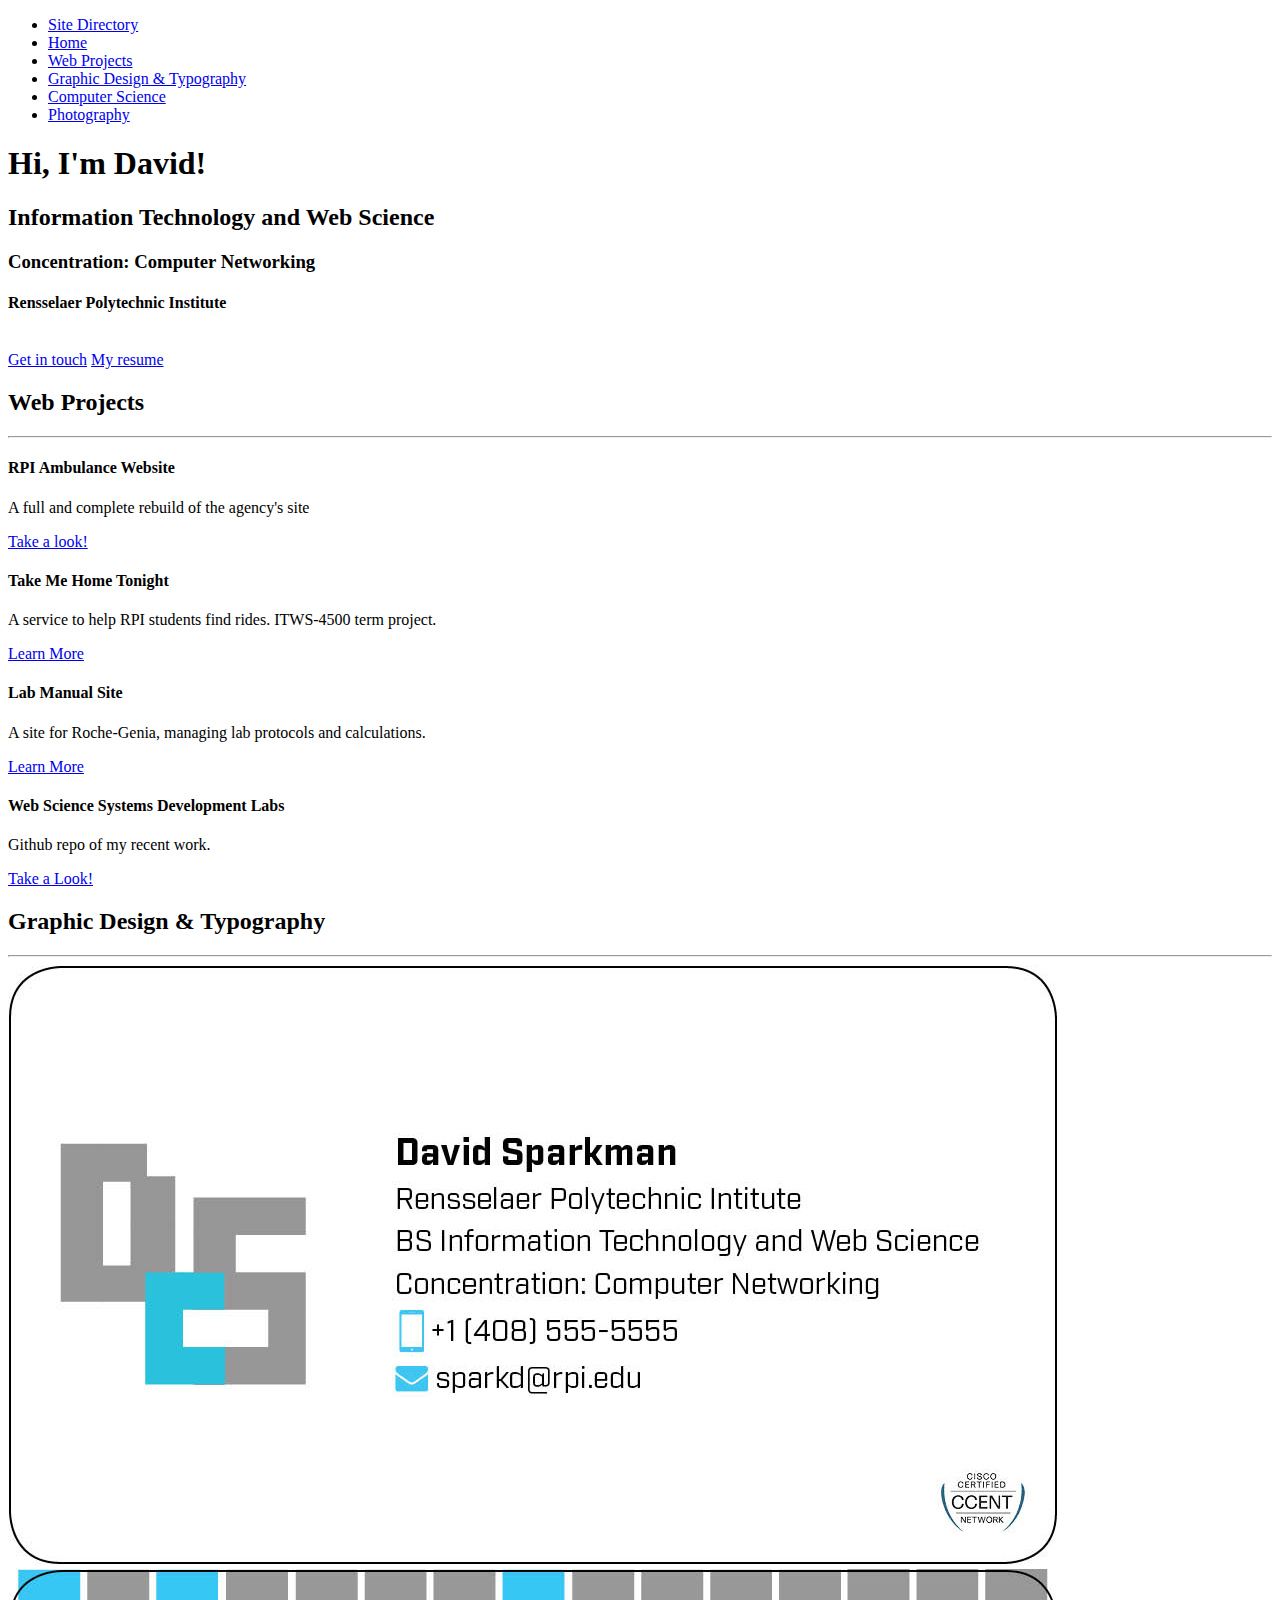
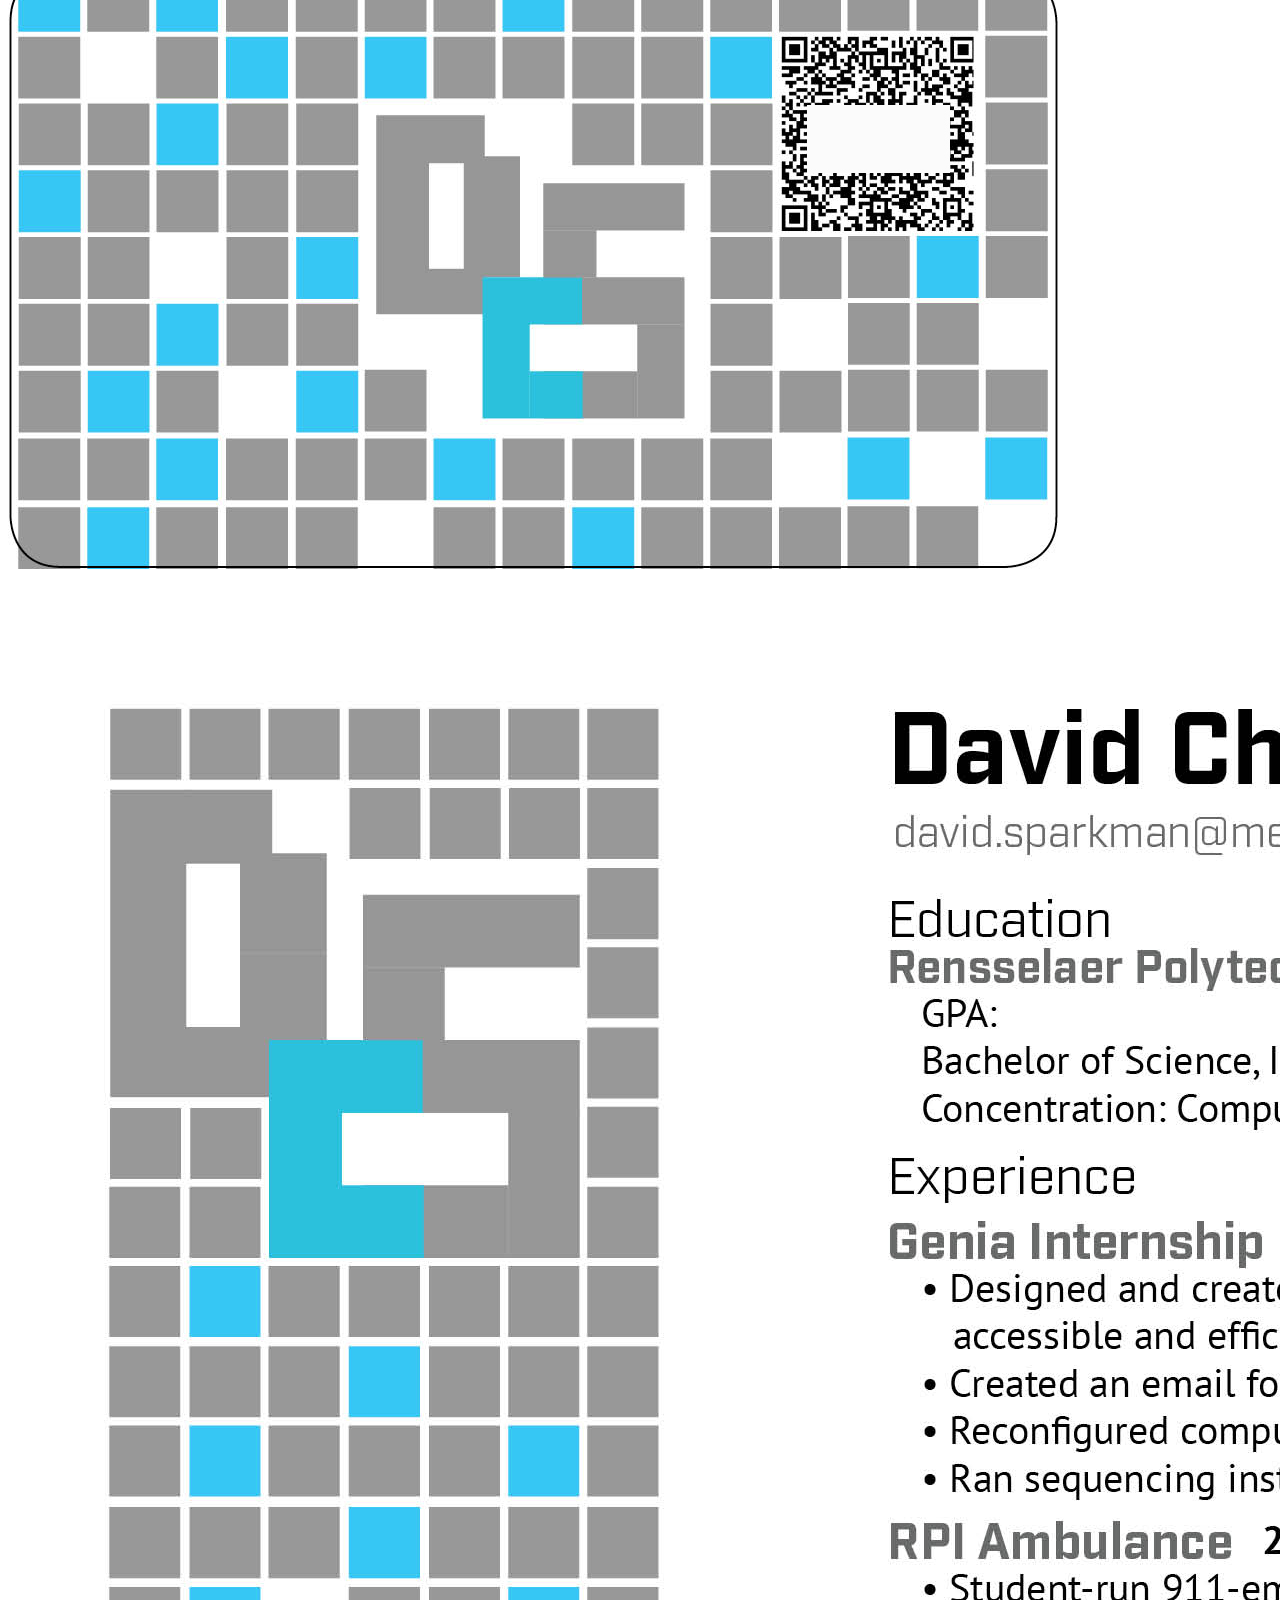
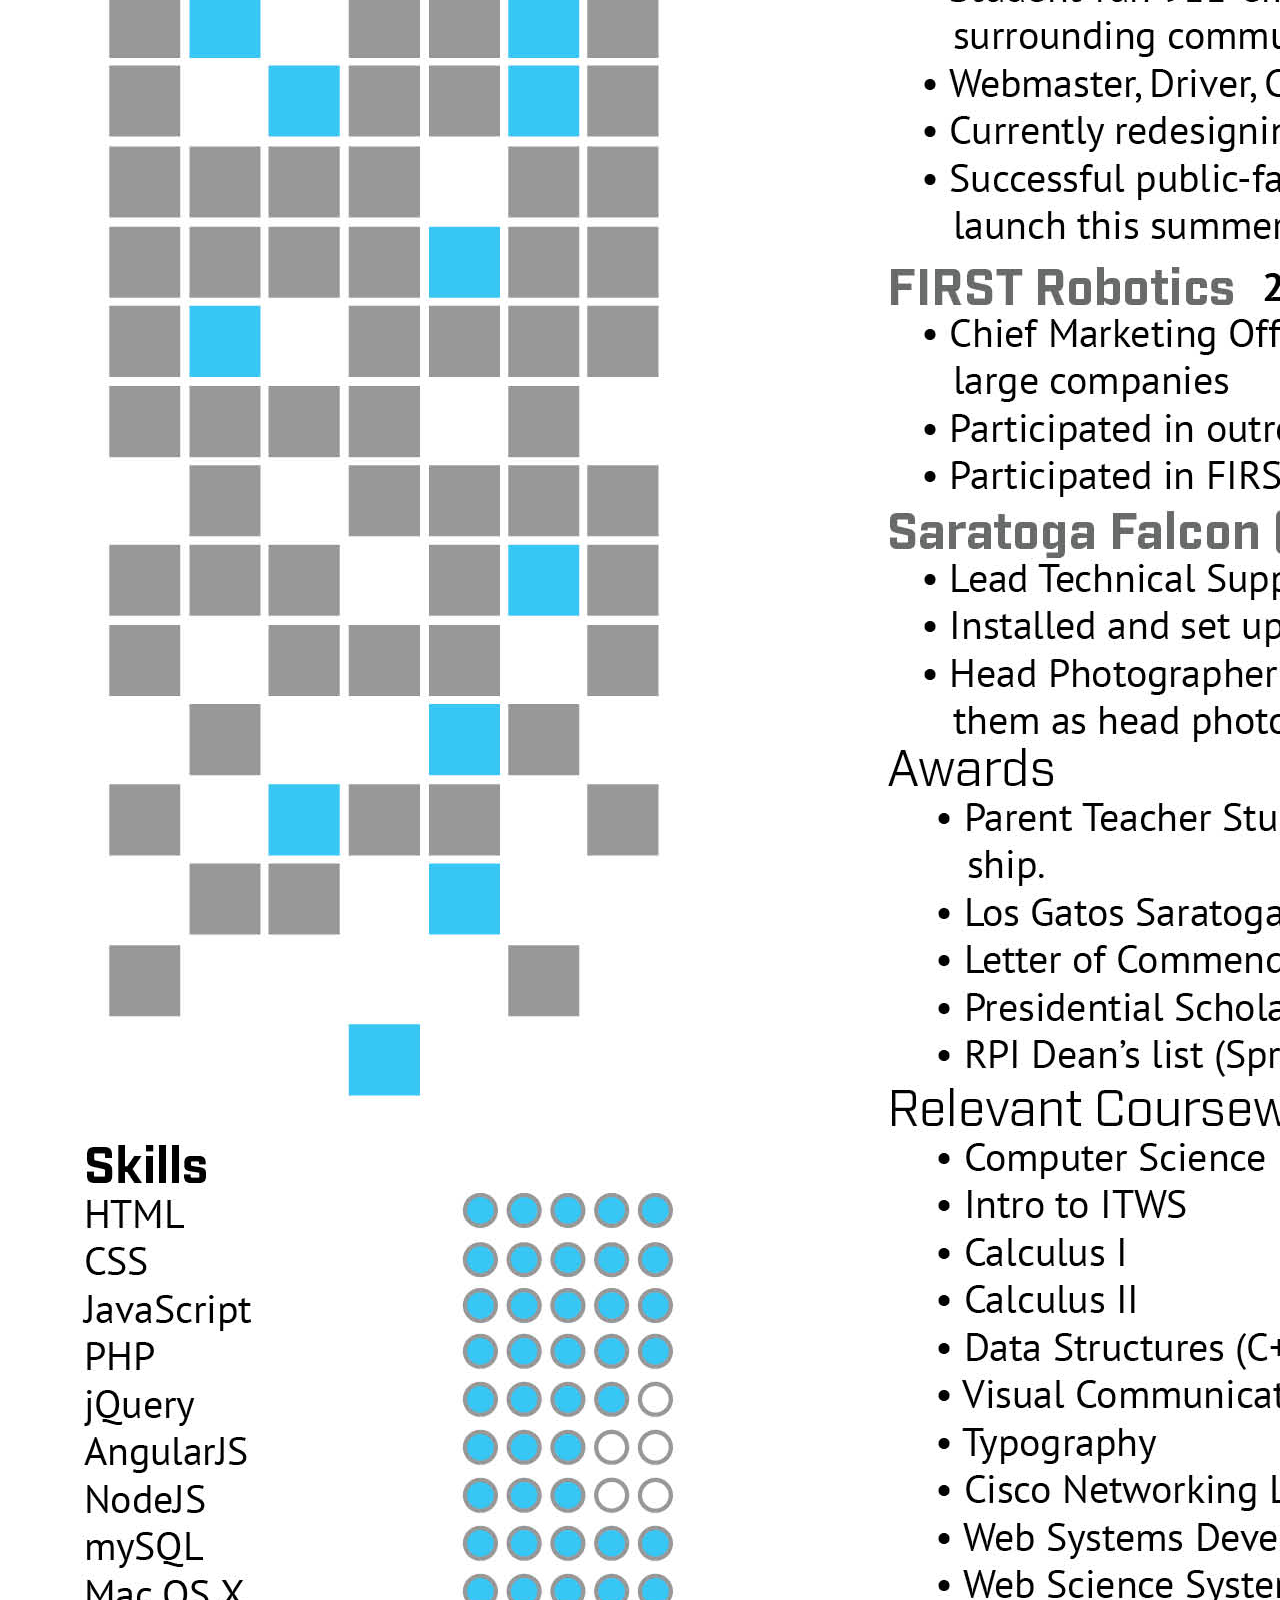
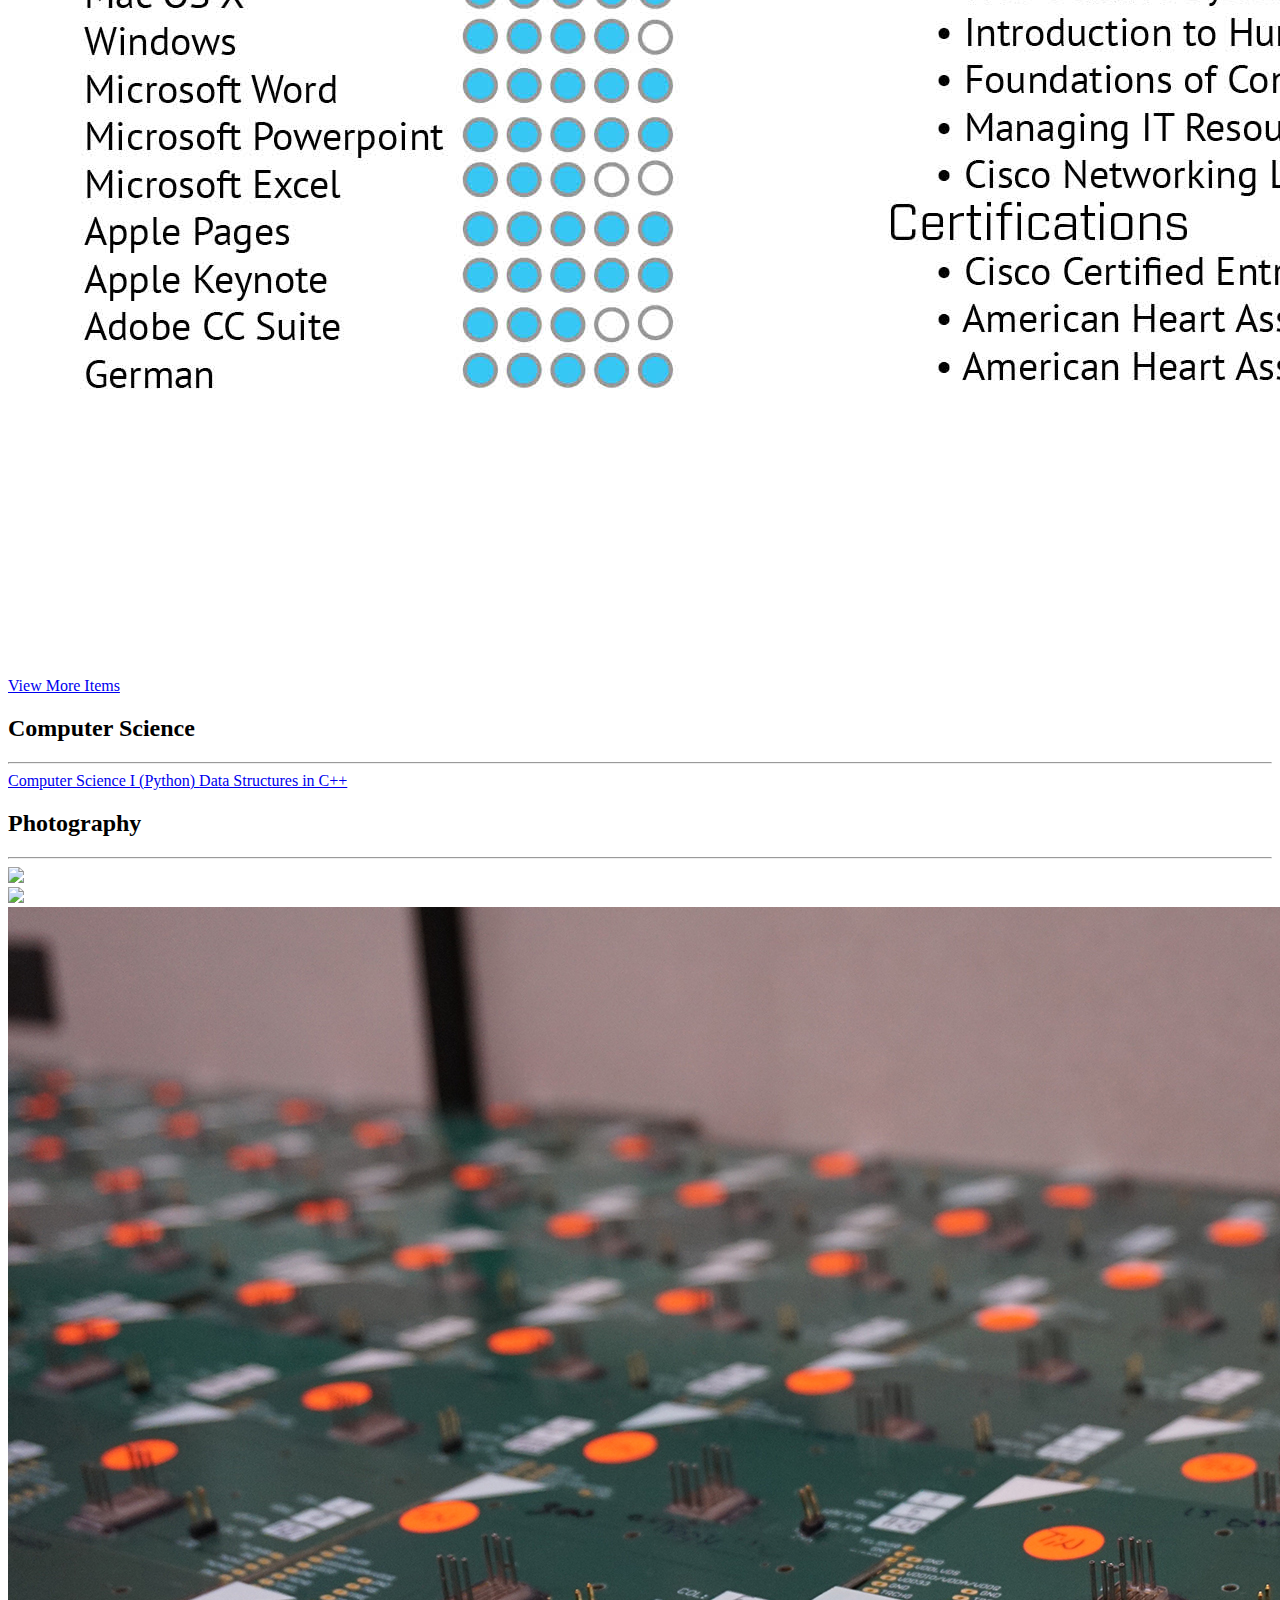
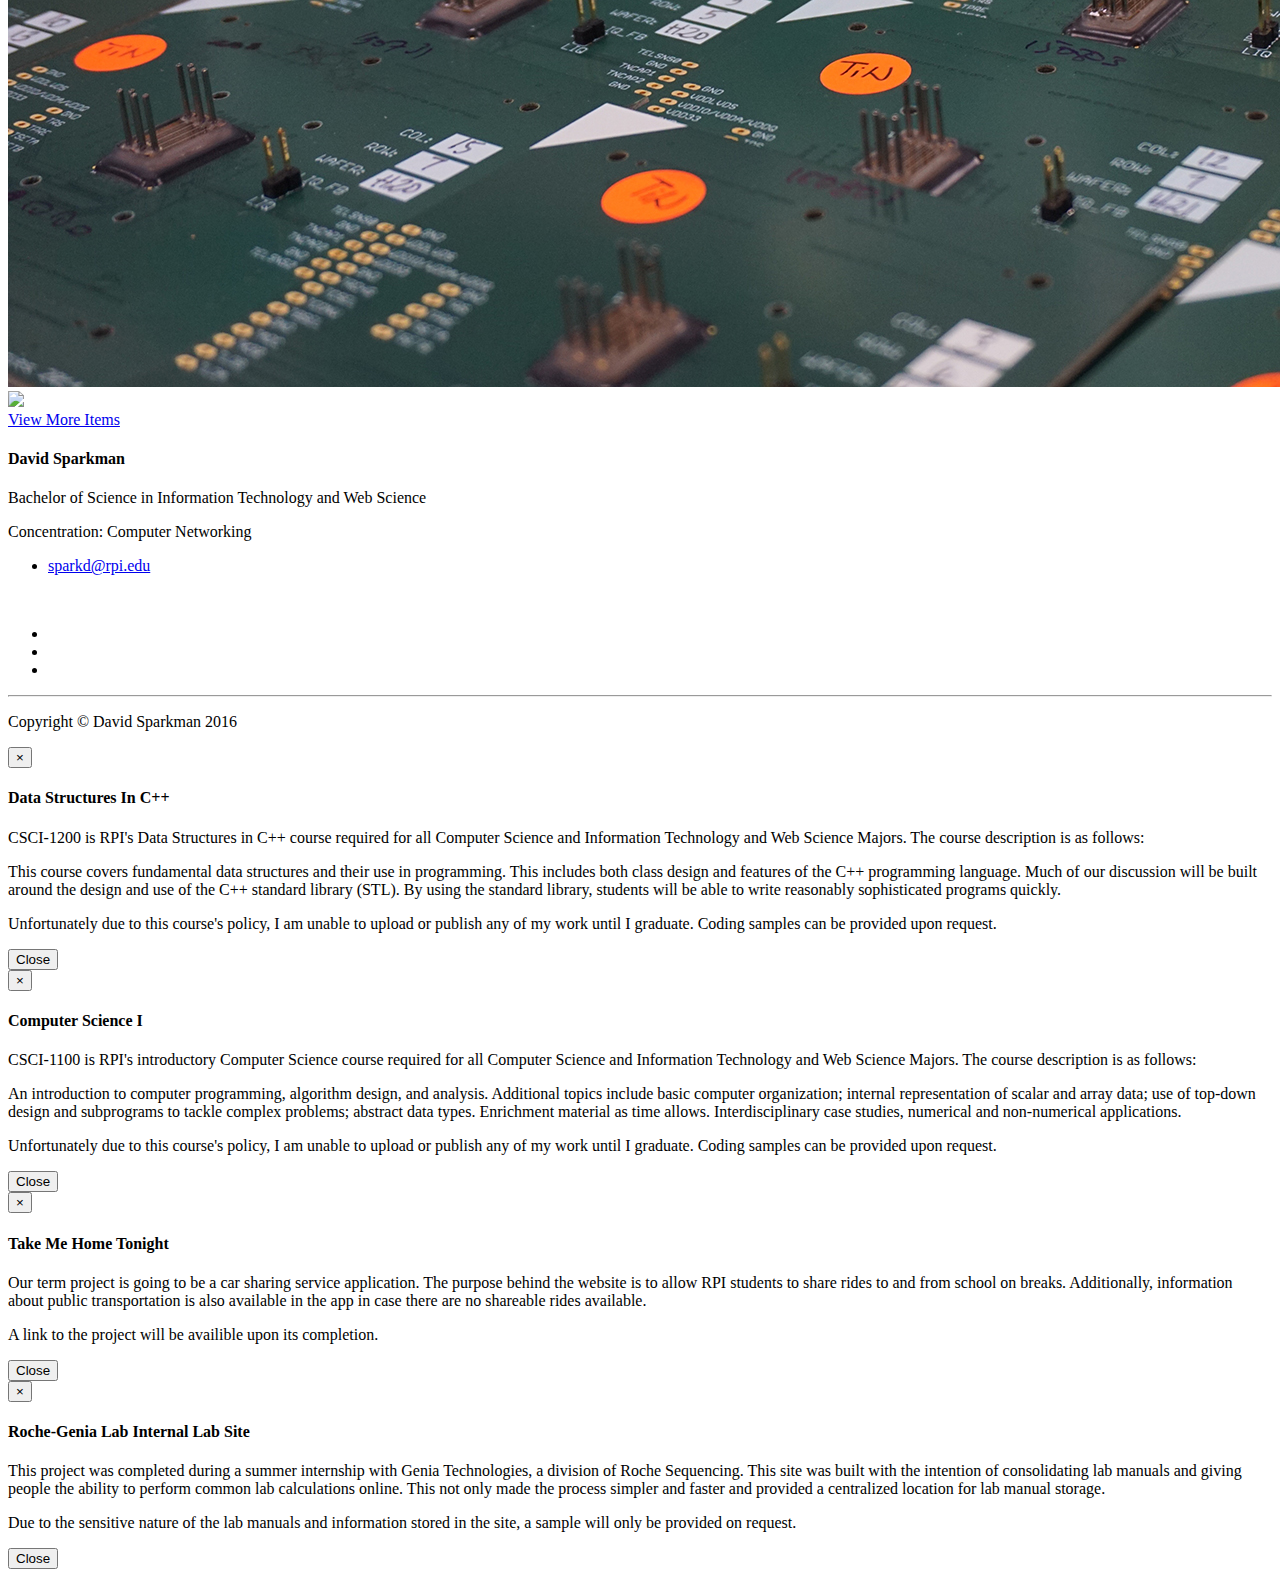
==== index.html @ 32bdde79 "CS1" ====
<!DOCTYPE html>
<html lang="en">

<head>

    <meta charset="utf-8">
    <meta http-equiv="X-UA-Compatible" content="IE=edge">
    <meta name="viewport" content="width=device-width, initial-scale=1">
    <meta name="description" content="">
    <meta name="author" content="">

    <title>David Sparkman</title>

    <!-- Bootstrap Core CSS -->
    <link href="css/bootstrap.min.css" rel="stylesheet">

    <!-- Custom CSS -->
    <link href="css/stylish-portfolio.css" rel="stylesheet">

    <!-- Custom Fonts -->
    <!-- Custom Fonts -->
    <link href="font-awesome/css/font-awesome.min.css" rel="stylesheet" type="text/css">
    <link href="http://fonts.googleapis.com/css?family=Source+Sans+Pro:300,400,700,300italic,400italic,700italic"
          rel="stylesheet" type="text/css">

    <!-- HTML5 Shim and Respond.js IE8 support of HTML5 elements and media queries -->
    <!-- WARNING: Respond.js doesn't work if you view the page via file:// -->
    <!--[if lt IE 9]>
    <script src="https://oss.maxcdn.com/libs/html5shiv/3.7.0/html5shiv.js"></script>
    <script src="https://oss.maxcdn.com/libs/respond.js/1.4.2/respond.min.js"></script>
    <![endif]-->

</head>

<body>

<!-- Navigation -->
<a id="menu-toggle" href="#" class="btn btn-dark btn-lg toggle"><i class="fa fa-bars"></i></a>
<nav id="sidebar-wrapper">
    <ul class="sidebar-nav">
        <a id="menu-close" href="#" class="btn btn-light btn-lg pull-right toggle"><i class="fa fa-times"></i></a>
        <li class="sidebar-brand">
            <a href="#top" onclick=$("#menu-close").click();>Site Directory</a>
        </li>
        <li>
            <a href="#top" onclick=$("#menu-close").click();>Home</a>
        </li>

        <li>
            <a href="#web" onclick=$("#menu-close").click();>Web Projects</a>
        </li>
        <li>
            <a href="#typo" onclick=$("#menu-close").click();>Graphic Design & Typography</a>
        </li>
        <li>
            <a href="#cs" onclick=$("#menu-close").click();>Computer Science</a>
        </li>
        <li>
            <a href="#photo" onclick=$("#menu-close").click();>Photography</a>
        </li>
    </ul>
</nav>

<!-- Header -->
<header id="top" class="header">
    <div class="text-vertical-center">
        <h1>Hi, I'm David!</h1>
        <h2>Information Technology and Web Science</h2>
        <h3>Concentration: Computer Networking</h3>
        <h4>Rensselaer Polytechnic Institute</h4>
        <br>
        <a href="#footer" class="btn btn-dark btn-lg">Get in touch</a>
        <a href="files/DavidSparkmanResume4-5-16.pdf" class="btn btn-dark btn-lg">My resume</a>
        <br/>
        <a class="gray" href="http://www.github.com/David-Sparky"><i class="fa fa-5x fa-github-square"></i></a>
        <a class="gray" href="#"><i class="fa fa-5x fa-linkedin-square"></i></a>
        <a class="gray" href="https://www.flickr.com/photos/125396864@N02/"><i
                class="fa fa-5x fa-flickr fa-flickrh"></i></a>
    </div>
    <div class="center-block text-vertical-center">

    </div>
</header>

<!-- Services -->
<!-- The circle icons use Font Awesome's stacked icon classes. For more information, visit http://fontawesome.io/examples/ -->
<section id="web" class="services bg-primary">
    <div class="container">
        <div class="row text-center">
            <div class="col-lg-10 col-lg-offset-1">
                <h2>Web Projects</h2>
                <hr class="small">
                <div class="row">
                    <div class="col-md-3 col-sm-6">
                        <div class="service-item">
                                <span class="fa-stack fa-4x">
                                <i class="fa fa-circle fa-stack-2x"></i>
                                <i class="fa fa-ambulance fa-stack-1x text-primary"></i>
                            </span>
                            <h4>
                                <strong>RPI Ambulance Website</strong>
                            </h4>
                            <p>A full and complete rebuild of the agency's site</p>
                            <a href="http://www.rpiambulance.com" class="btn btn-light">Take a look!</a>
                        </div>
                    </div>
                    <div class="col-md-3 col-sm-6">
                        <div class="service-item">
                                <span class="fa-stack fa-4x">
                                <i class="fa fa-circle fa-stack-2x"></i>
                                <i class="fa fa-taxi fa-stack-1x text-primary"></i>
                            </span>
                            <h4>
                                <strong>Take Me Home Tonight</strong>
                            </h4>
                            <p>A service to help RPI students find rides. ITWS-4500 term project.</p>
                            <a href="#" class="btn btn-light" data-toggle="modal" data-target="#TMHT">Learn More</a>
                        </div>
                    </div>
                    <div class="col-md-3 col-sm-6">
                        <div class="service-item">
                                <span class="fa-stack fa-4x">
                                <i class="fa fa-circle fa-stack-2x"></i>
                                <i class="fa fa-flask fa-stack-1x text-primary"></i>
                            </span>
                            <h4>
                                <strong>Lab Manual Site</strong>
                            </h4>
                            <p>A site for Roche-Genia, managing lab protocols and calculations.</p>
                            <a href="#" class="btn btn-light" data-toggle="modal" data-target="#Lab">Learn More</a>
                        </div>
                    </div>
                    <div class="col-md-3 col-sm-6">
                        <div class="service-item">
                                <span class="fa-stack fa-4x">
                                <i class="fa fa-circle fa-stack-2x"></i>
                                <i class="fa fa-tasks fa-stack-1x text-primary"></i>
                            </span>
                            <h4>
                                <strong>Web Science Systems Development Labs</strong>
                            </h4>
                            <p>Github repo of my recent work.</p>
                            <a href="http://www.github.com/David-Sparky/ITWS-4500" class="btn btn-light">Take a
                                Look!</a>
                        </div>
                    </div>
                </div>
                <!-- /.row (nested) -->
            </div>
            <!-- /.col-lg-10 -->
        </div>
        <!-- /.row -->
    </div>
    <!-- /.container -->
</section>

<!-- Portfolio -->
<section id="typo" class="portfolio">
    <div class="container">
        <div class="row">
            <div class="col-lg-10 col-lg-offset-1 text-center">
                <h2>Graphic Design & Typography</h2>
                <hr class="small">
                <div class="row">
                    <div class="col-md-6">
                        <div class="portfolio-item">
                            <a href="#">
                                <img class="img-portfolio img-responsive" src="img/Card.jpg">
                            </a>
                        </div>
                    </div>
                    <div class="col-md-6">
                        <div class="portfolio-item">
                            <a href="#">
                                <img class="img-portfolio img-responsive" src="img/Card2.jpg">
                            </a>
                        </div>
                    </div>
                    <div class="col-md-6 center-block">
                        <div class="portfolio-item">
                            <a href="#">
                                <img class="img-portfolio img-responsive" src="img/Resume.jpg">
                            </a>
                        </div>
                    </div>
                </div>
                <!-- /.row (nested) -->
                <a href="#" class="btn btn-dark">View More Items</a>
            </div>
            <!-- /.col-lg-10 -->
        </div>
        <!-- /.row -->
    </div>
    <!-- /.container -->
</section>

<!-- Call to Action -->
<section id="cs">
    <aside class="call-to-action bg-primary">
        <div class="container">
            <div class="row">
                <div class="col-lg-12 text-center">
                    <h2>Computer Science</h2>
                    <hr class="small">
                    <a href="#" class="btn btn-lg btn-dark" data-toggle="modal" data-target="#CSModal">Computer Science
                        I (Python)
                    </a>
                    <a href="#" class="btn btn-lg btn-dark" data-toggle="modal" data-target="#DSModal">Data Structures
                        in C++</a>
                </div>
            </div>
        </div>
    </aside>
</section>

<section id="photo" class="portfolio">
    <div class="container">
        <div class="row">
            <div class="col-lg-10 col-lg-offset-1 text-center">
                <h2>Photography</h2>
                <hr class="small">
                <div class="row">
                    <div class="col-md-6">
                        <div class="portfolio-item">
                            <a href="#">
                                <img class="img-portfolio img-responsive" src="img/dog.jpg">
                            </a>
                        </div>
                    </div>
                    <div class="col-md-6">
                        <div class="portfolio-item">
                            <a href="#">
                                <img class="img-portfolio img-responsive" src="img/amb.jpg">
                            </a>
                        </div>
                    </div>
                    <div class="col-md-6">
                        <div class="portfolio-item">
                            <a href="#">
                                <img class="img-portfolio img-responsive" src="img/wafer.jpg">
                            </a>
                        </div>
                    </div>
                    <div class="col-md-6">
                        <div class="portfolio-item">
                            <a href="#">
                                <img class="img-portfolio img-responsive" src="img/truck.jpg">
                            </a>
                        </div>
                    </div>
                </div>
                <!-- /.row (nested) -->
                <a href="#" class="btn btn-dark">View More Items</a>
            </div>
            <!-- /.col-lg-10 -->
        </div>
        <!-- /.row -->
    </div>
    <!-- /.container -->
</section>
<!-- Footer -->
<footer id="footer">
    <div class="container">
        <div class="row">
            <div class="col-lg-10 col-lg-offset-1 text-center">
                <h4><strong>David Sparkman</strong>
                </h4>
                <p>Bachelor of Science in Information Technology and Web Science</p>
                <p>Concentration: Computer Networking</p>
                <ul class="list-unstyled">
                    <li><i class="fa fa-envelope-o fa-fw"></i> <a href="mailto:sparkd@rpi.edu">sparkd@rpi.edu</a>
                    </li>
                </ul>
                <br>
                <ul class="list-inline">
                    <li>
                        <a href="#"><i class="fa fa-github fa-fw fa-3x"></i></a>
                    </li>
                    <li>
                        <a href="#"><i class="fa fa- fa-linkedin fa-3x"></i></a>
                    </li>
                    <li>
                        <a href="#"><i class="fa fa-flickr fa-fw fa-3x"></i></a>
                    </li>
                </ul>
                <hr class="small">
                <p class="text-muted">Copyright &copy; David Sparkman 2016</p>
            </div>
        </div>
    </div>
</footer>

<!-- jQuery -->
<script src="js/jquery.js"></script>

<!-- Bootstrap Core JavaScript -->
<script src="js/bootstrap.min.js"></script>

<!-- Custom Theme JavaScript -->
<script src="js/main.js"></script>

<div id="DSModal" class="modal fade" role="dialog">
    <div class="modal-dialog">

        <!-- Modal content-->
        <div class="modal-content">
            <div class="modal-header">
                <button type="button" class="close" data-dismiss="modal">&times;</button>
                <h4 class="modal-title">Data Structures In C++</h4>
            </div>
            <div class="modal-body">
                <p>CSCI-1200 is RPI's Data Structures in C++ course required for all Computer Science and Information
                    Technology and Web Science Majors. The course description is as follows:</p>
                <p>This course covers fundamental data structures and their use in programming. This includes both class
                    design and features of the C++ programming language. Much of our discussion will be built around the
                    design and use of the C++ standard library (STL). By using the standard library, students will be
                    able to write reasonably sophisticated programs quickly.</p>
                <p>Unfortunately due to this course's policy, I am unable to upload or publish any of my work until I
                    graduate. Coding samples can be provided upon request.</p>
            </div>
            <div class="modal-footer">
                <button type="button" class="btn btn-default" data-dismiss="modal">Close</button>
            </div>
        </div>

    </div>
</div>

<div id="CSModal" class="modal fade" role="dialog">
    <div class="modal-dialog">

        <!-- Modal content-->
        <div class="modal-content">
            <div class="modal-header">
                <button type="button" class="close" data-dismiss="modal">&times;</button>
                <h4 class="modal-title">Computer Science I</h4>
            </div>
            <div class="modal-body">
                <p>CSCI-1100 is RPI's introductory Computer Science course required for all Computer Science and
                    Information
                    Technology and Web Science Majors. The course description is as follows:</p>
                <p>An introduction to computer programming, algorithm design, and analysis. Additional topics include
                    basic computer organization; internal representation of scalar and array data; use of top-down
                    design and subprograms to tackle complex problems; abstract data types. Enrichment material as time
                    allows. Interdisciplinary case studies, numerical and non-numerical applications. </p>
                <p>Unfortunately due to this course's policy, I am unable to upload or publish any of my work until I
                    graduate. Coding samples can be provided upon request.</p>
            </div>
            <div class="modal-footer">
                <button type="button" class="btn btn-default" data-dismiss="modal">Close</button>
            </div>
        </div>

    </div>
</div>

<div id="TMHT" class="modal fade" role="dialog">
    <div class="modal-dialog">

        <!-- Modal content-->
        <div class="modal-content">
            <div class="modal-header">
                <button type="button" class="close" data-dismiss="modal">&times;</button>
                <h4 class="modal-title">Take Me Home Tonight</h4>
            </div>
            <div class="modal-body">
                <p>Our term project is going to be a car sharing service application. The purpose behind the website is
                    to allow RPI students to share rides to and from school on breaks. Additionally, information about
                    public transportation is also available in the app in case there are no shareable rides
                    available.</p>
                <p>
                    A link to the project will be availible upon its completion.
                </p>
            </div>
            <div class="modal-footer">
                <button type="button" class="btn btn-default" data-dismiss="modal">Close</button>
            </div>
        </div>

    </div>
</div>

<div id="Lab" class="modal fade" role="dialog">
    <div class="modal-dialog">

        <!-- Modal content-->
        <div class="modal-content">
            <div class="modal-header">
                <button type="button" class="close" data-dismiss="modal">&times;</button>
                <h4 class="modal-title">Roche-Genia Lab Internal Lab Site</h4>
            </div>
            <div class="modal-body">
                <p>This project was completed during a summer internship with Genia Technologies, a division of Roche
                    Sequencing. This site was built with the intention of consolidating lab manuals and giving people
                    the ability to perform common lab calculations online. This not only made the process simpler and
                    faster and provided a centralized location for lab manual storage.</p>
                <p>
                    Due to the sensitive nature of the lab manuals and information stored in the site, a sample will
                    only be provided on request.
                </p>
            </div>
            <div class="modal-footer">
                <button type="button" class="btn btn-default" data-dismiss="modal">Close</button>
            </div>
        </div>

    </div>
</div>

</body>

</html>
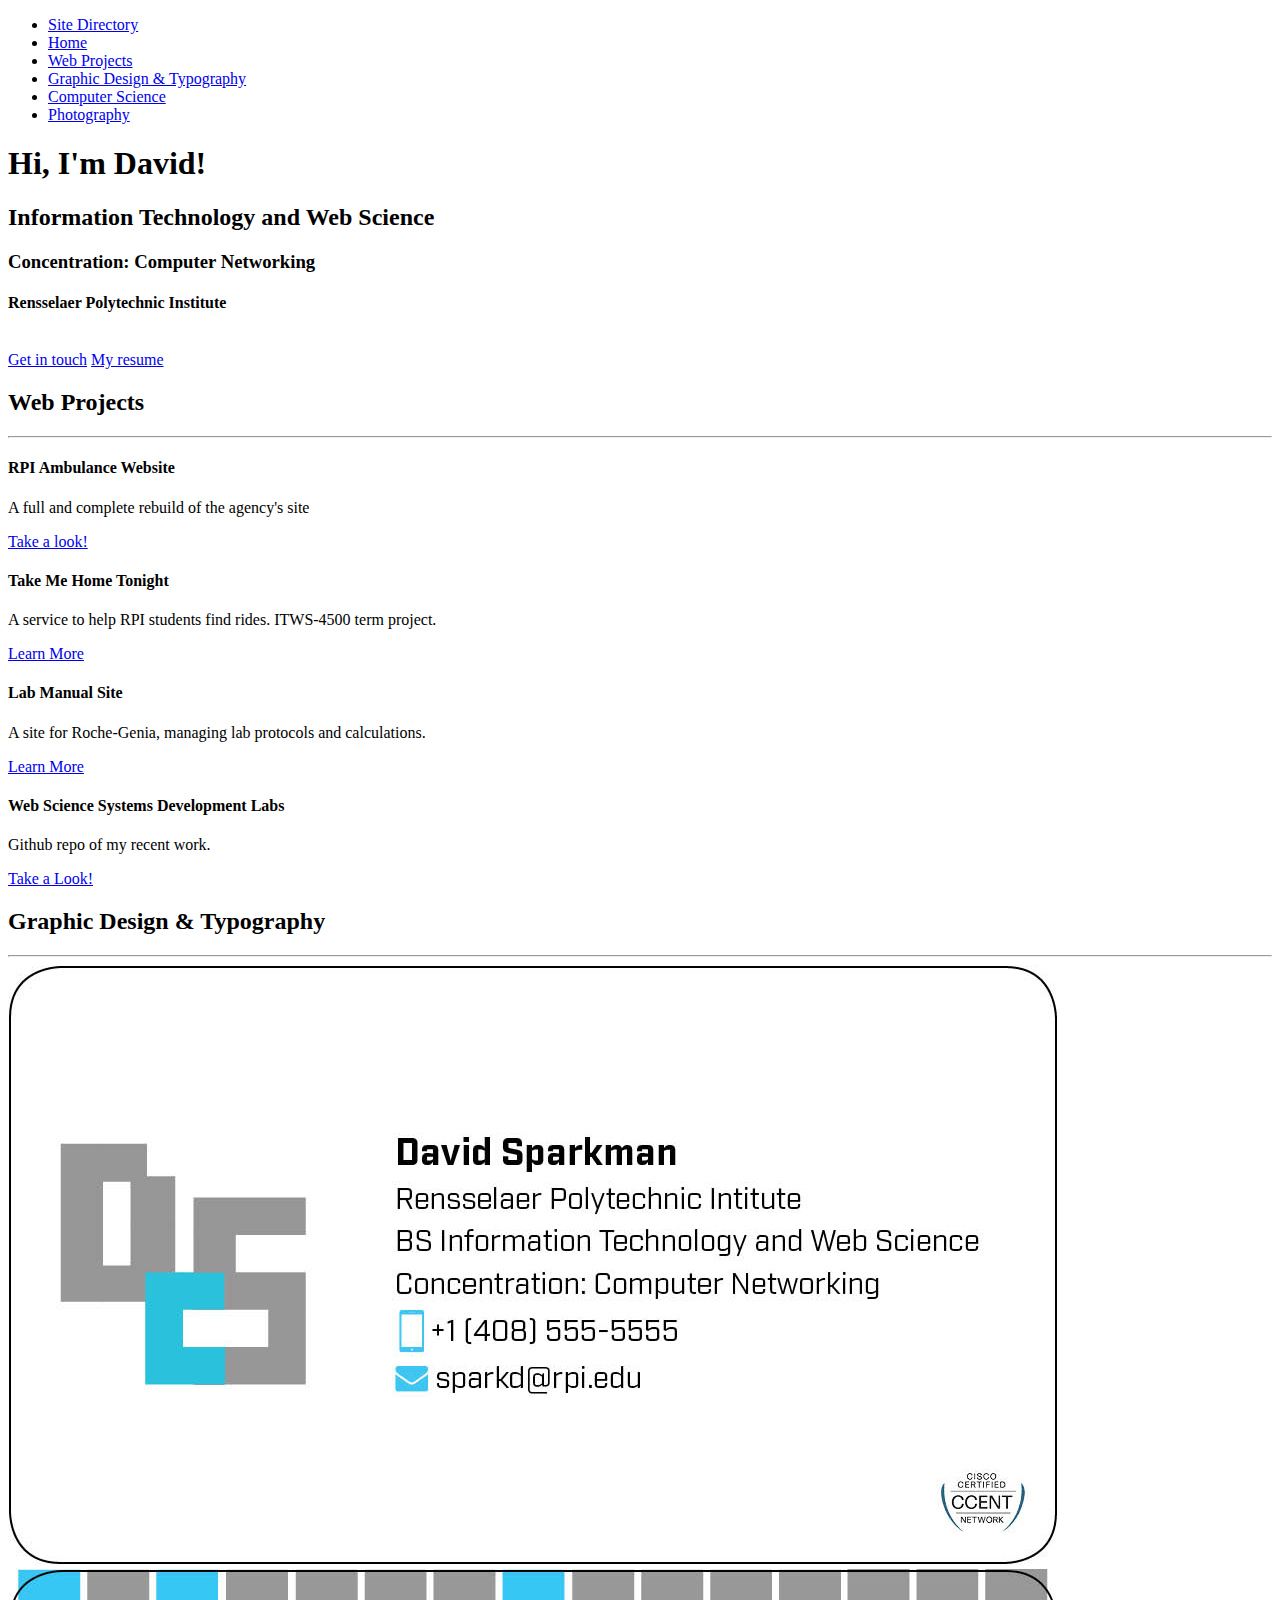
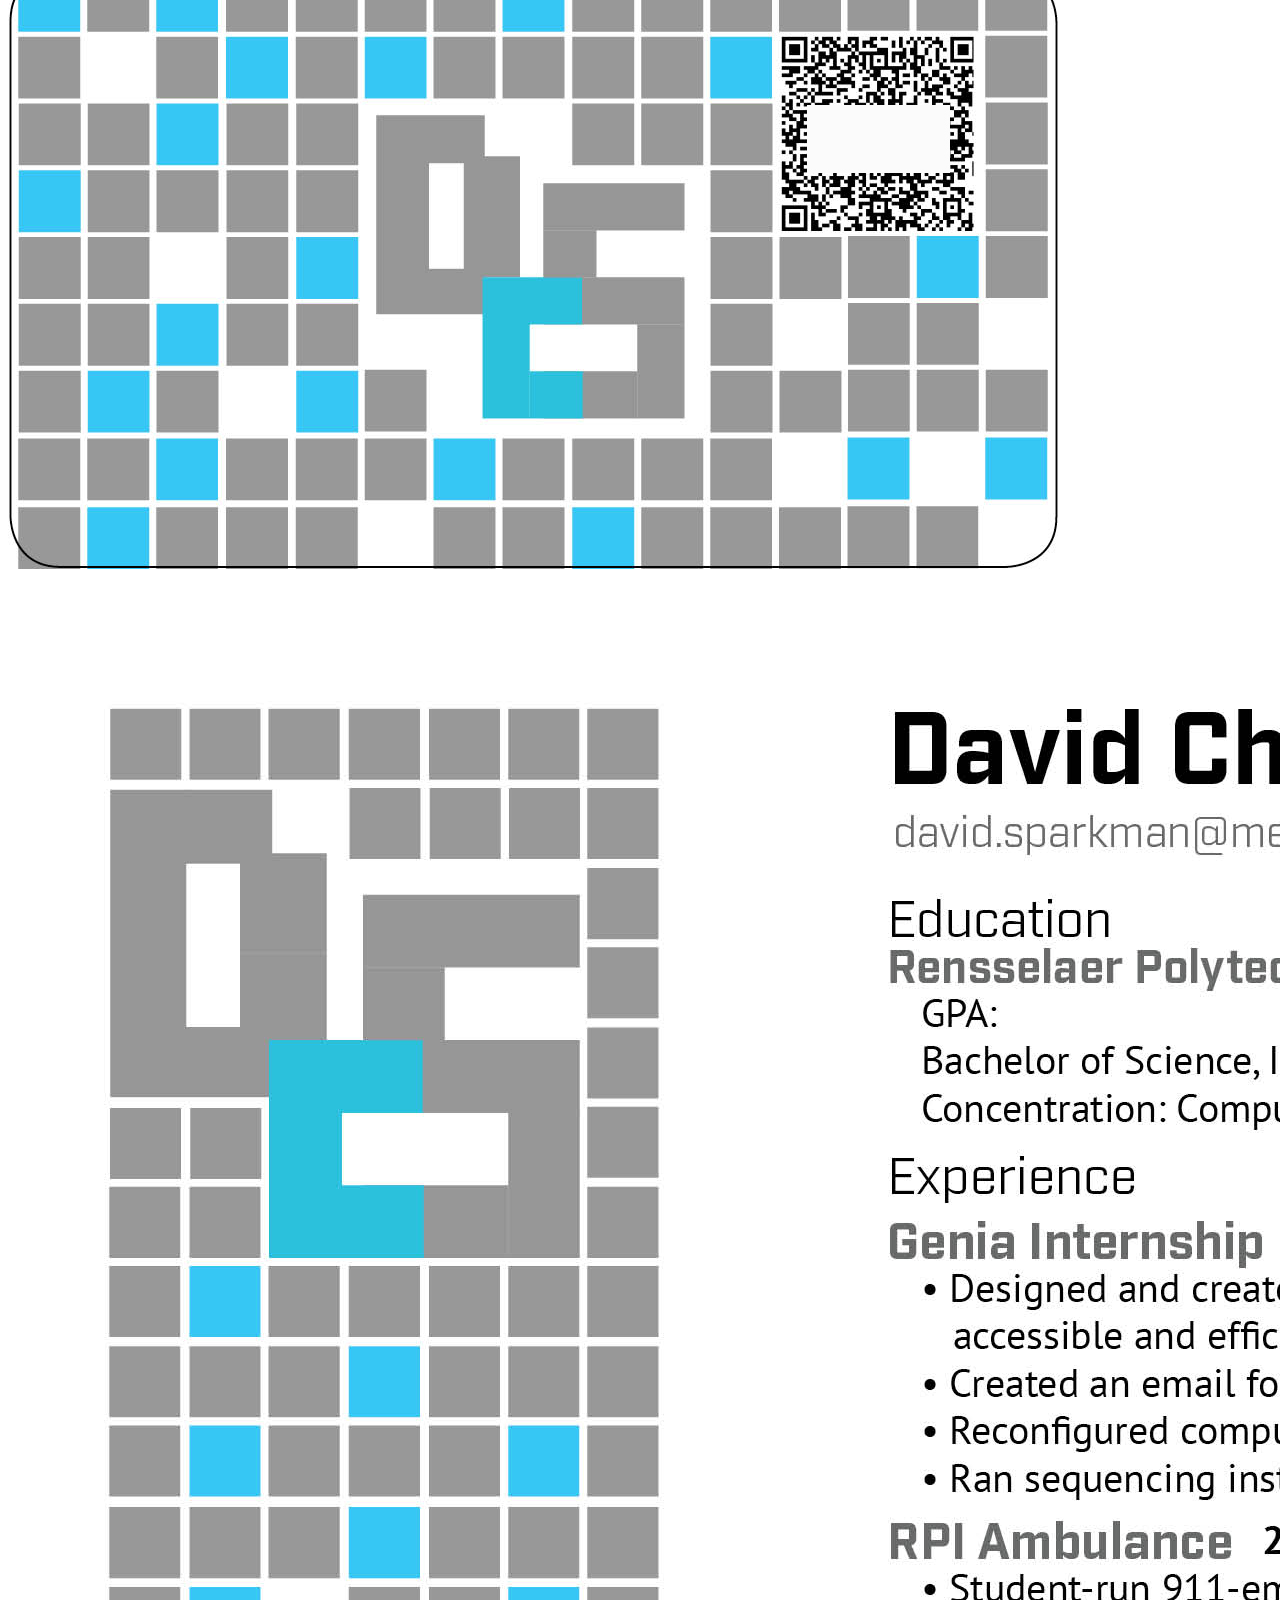
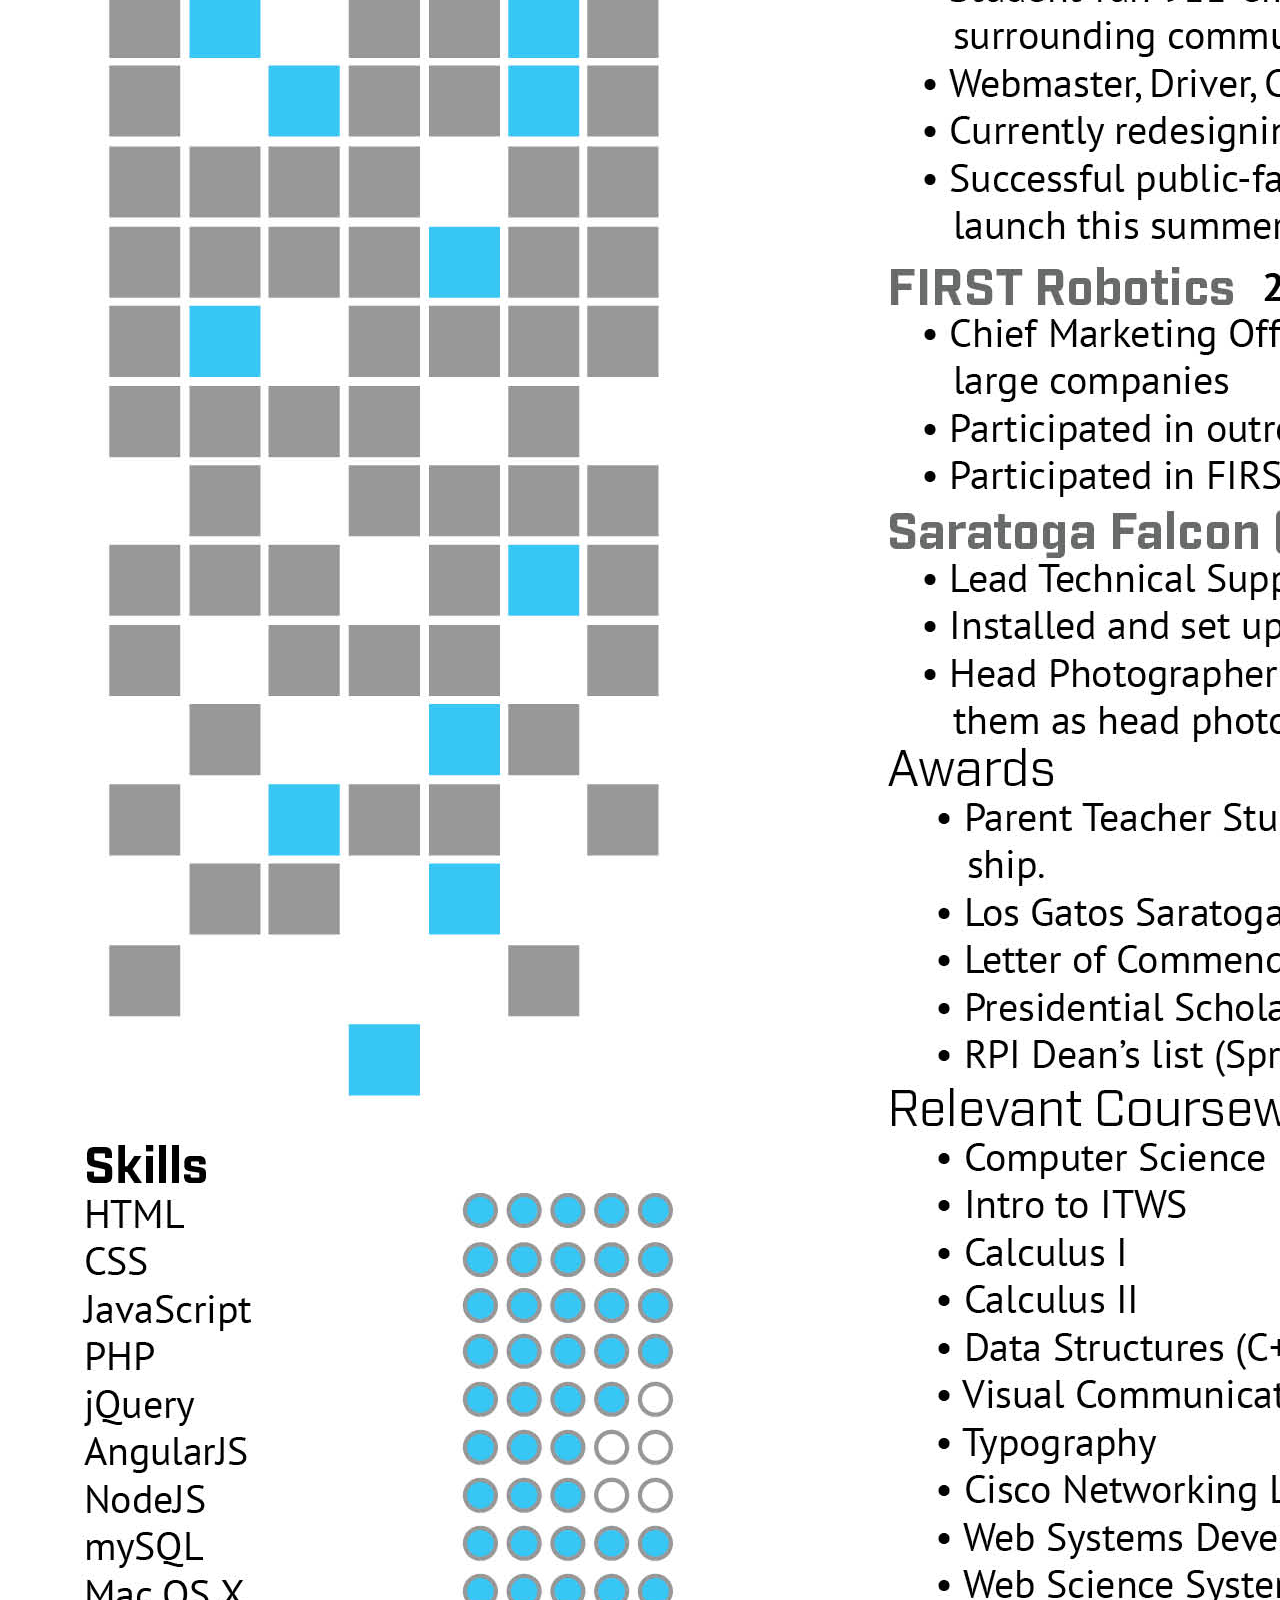
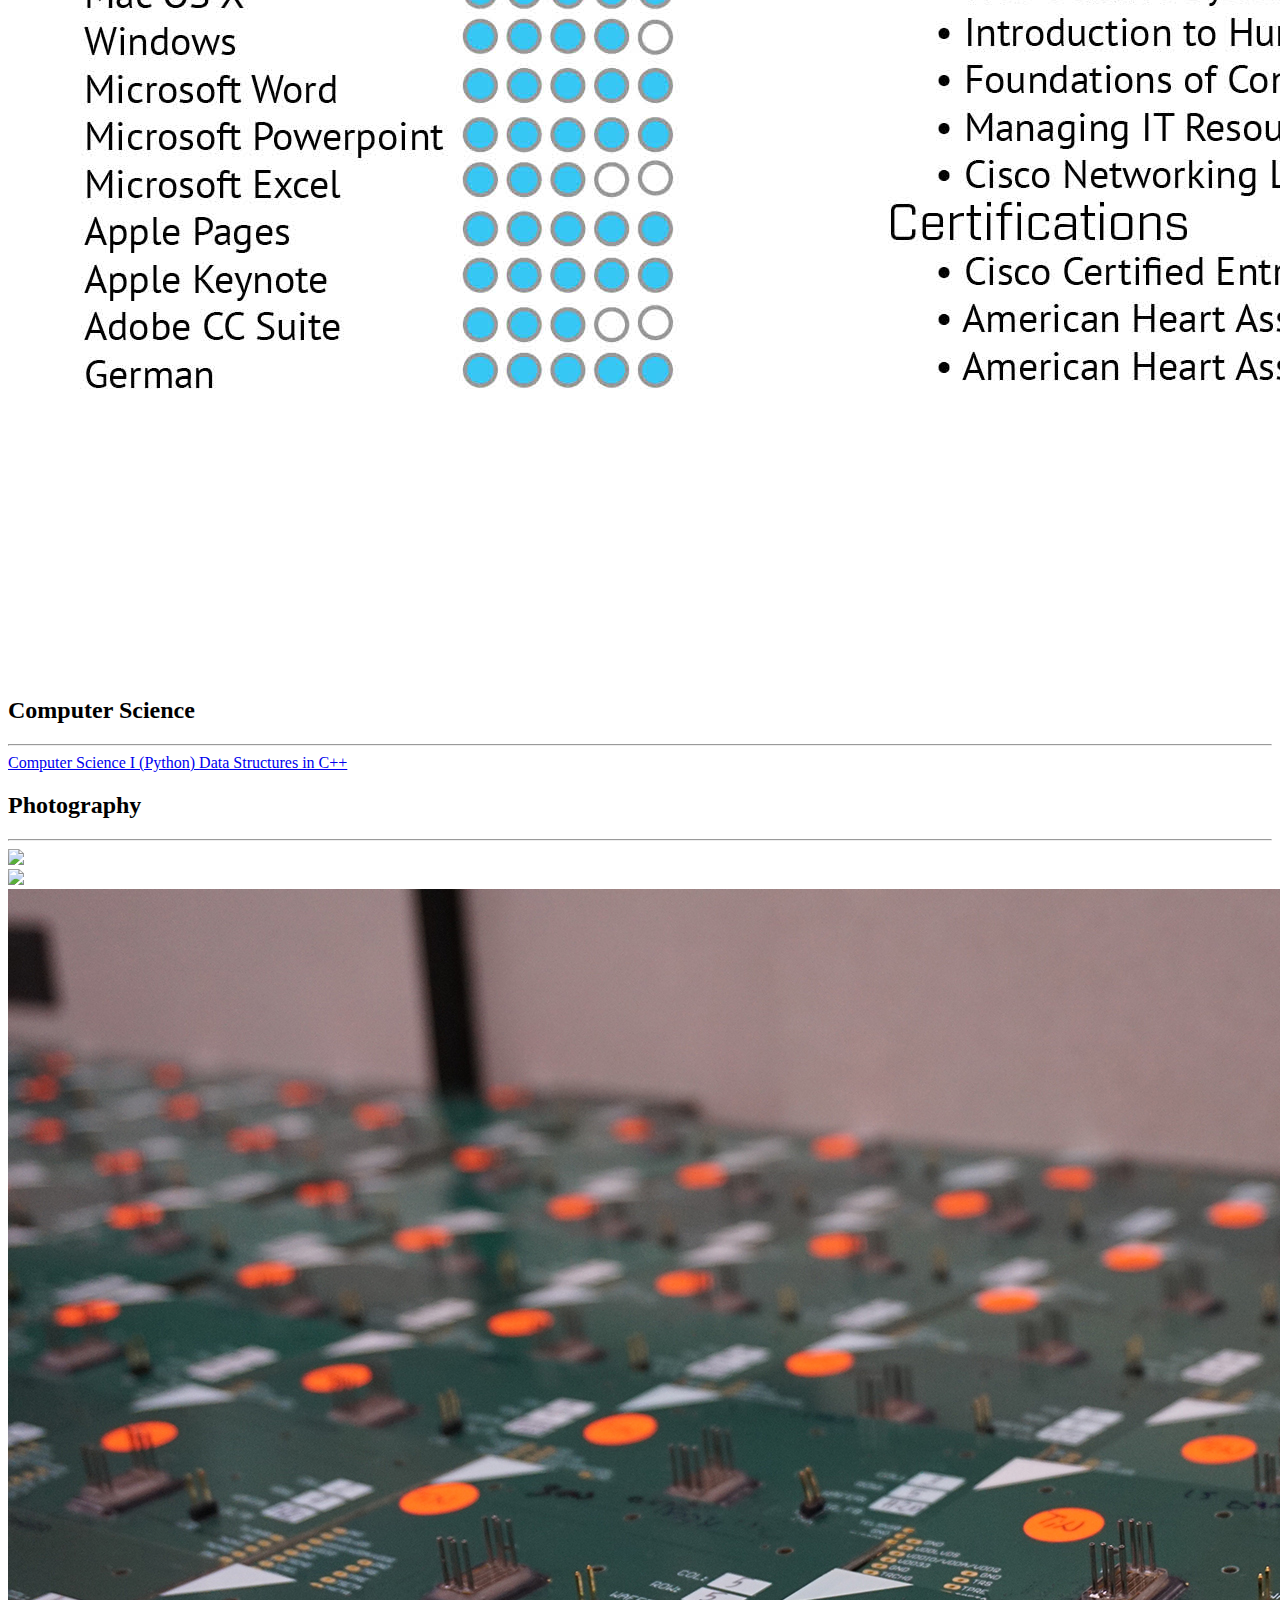
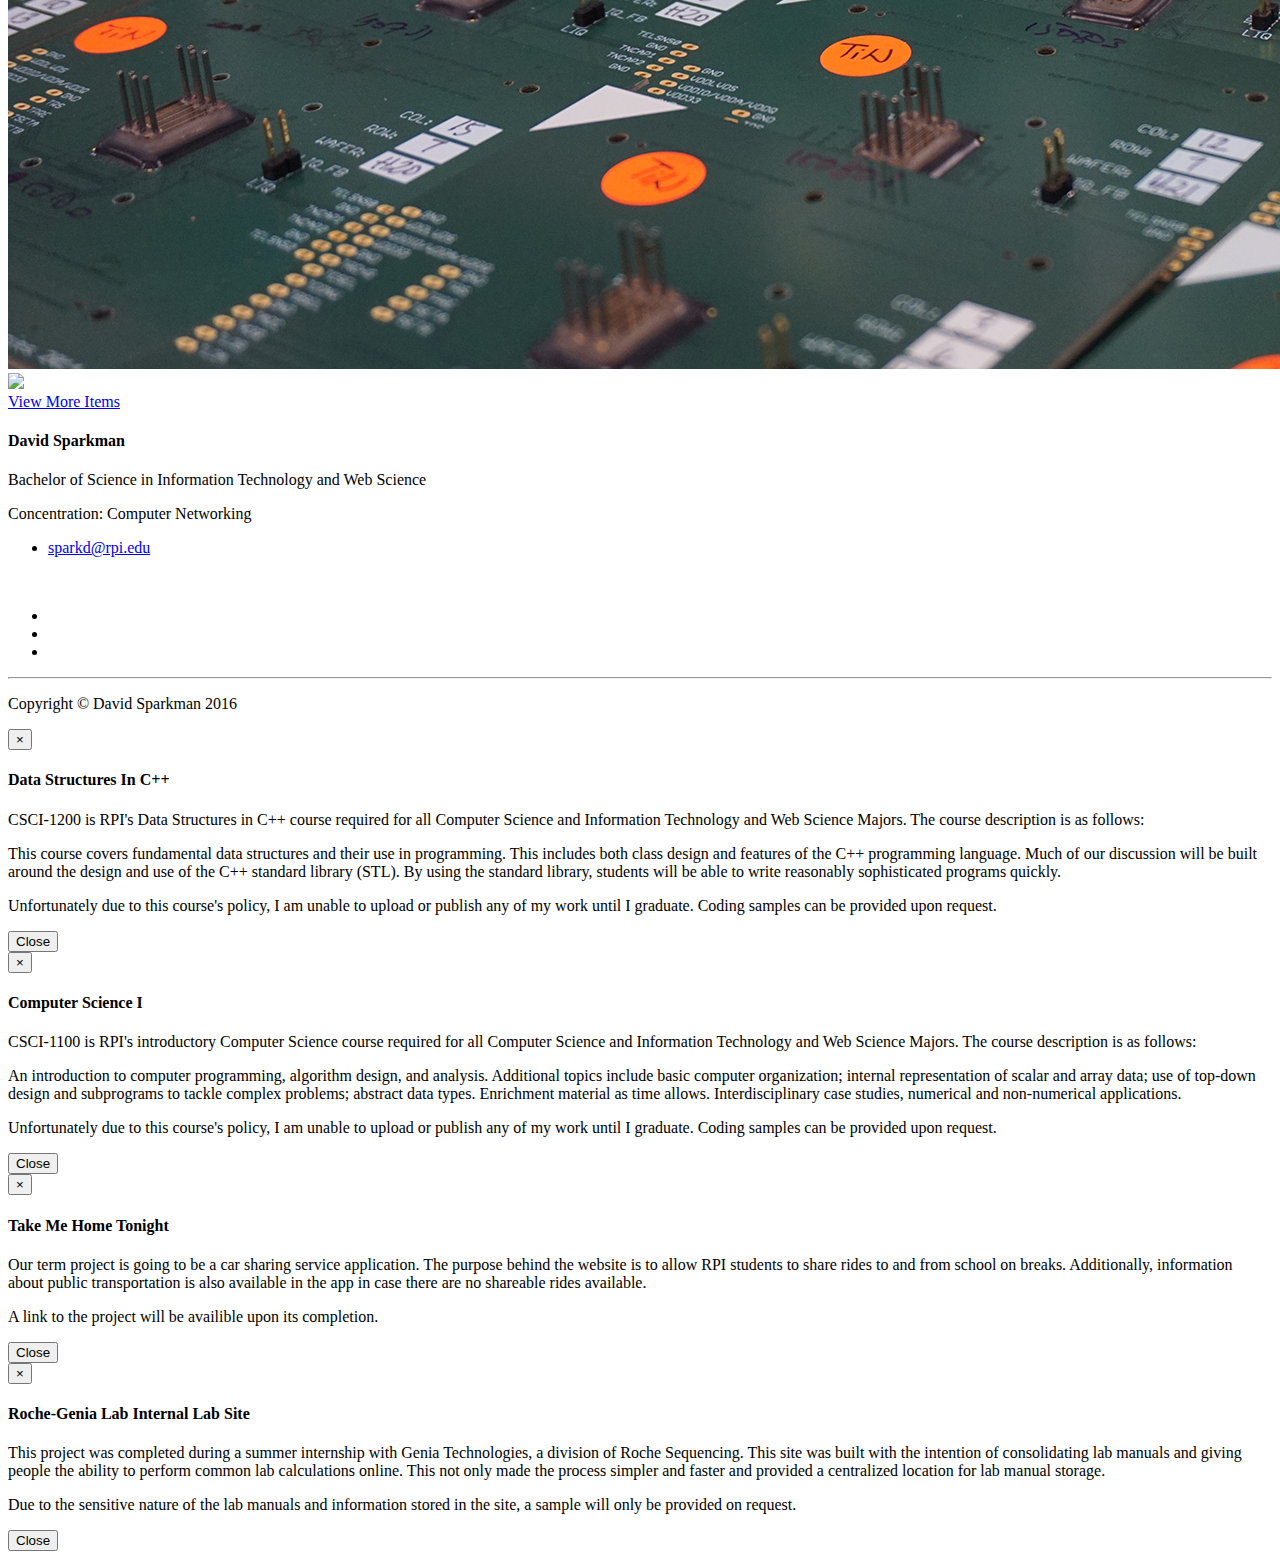
==== commit 8358c277: "no more image links" ====
--- a/index.html
+++ b/index.html
@@ -164,28 +164,28 @@
                 <div class="row">
                     <div class="col-md-6">
                         <div class="portfolio-item">
-                            <a href="#">
-                                <img class="img-portfolio img-responsive" src="img/Card.jpg">
-                            </a>
-                        </div>
-                    </div>
-                    <div class="col-md-6">
-                        <div class="portfolio-item">
-                            <a href="#">
-                                <img class="img-portfolio img-responsive" src="img/Card2.jpg">
-                            </a>
+
+                            <img class="img-portfolio img-responsive" src="img/Card.jpg">
+
+                        </div>
+                    </div>
+                    <div class="col-md-6">
+                        <div class="portfolio-item">
+
+                            <img class="img-portfolio img-responsive" src="img/Card2.jpg">
+
                         </div>
                     </div>
                     <div class="col-md-6 center-block">
                         <div class="portfolio-item">
-                            <a href="#">
-                                <img class="img-portfolio img-responsive" src="img/Resume.jpg">
-                            </a>
+
+                            <img class="img-portfolio img-responsive" src="img/Resume.jpg">
+
                         </div>
                     </div>
                 </div>
                 <!-- /.row (nested) -->
-                <a href="#" class="btn btn-dark">View More Items</a>
+                <!--<a href="#" class="btn btn-dark">View More Items</a>-->
             </div>
             <!-- /.col-lg-10 -->
         </div>
@@ -222,35 +222,35 @@
                 <div class="row">
                     <div class="col-md-6">
                         <div class="portfolio-item">
-                            <a href="#">
-                                <img class="img-portfolio img-responsive" src="img/dog.jpg">
-                            </a>
-                        </div>
-                    </div>
-                    <div class="col-md-6">
-                        <div class="portfolio-item">
-                            <a href="#">
-                                <img class="img-portfolio img-responsive" src="img/amb.jpg">
-                            </a>
-                        </div>
-                    </div>
-                    <div class="col-md-6">
-                        <div class="portfolio-item">
-                            <a href="#">
-                                <img class="img-portfolio img-responsive" src="img/wafer.jpg">
-                            </a>
-                        </div>
-                    </div>
-                    <div class="col-md-6">
-                        <div class="portfolio-item">
-                            <a href="#">
-                                <img class="img-portfolio img-responsive" src="img/truck.jpg">
-                            </a>
+
+                            <img class="img-portfolio img-responsive" src="img/dog.jpg">
+
+                        </div>
+                    </div>
+                    <div class="col-md-6">
+                        <div class="portfolio-item">
+
+                            <img class="img-portfolio img-responsive" src="img/amb.jpg">
+
+                        </div>
+                    </div>
+                    <div class="col-md-6">
+                        <div class="portfolio-item">
+
+                            <img class="img-portfolio img-responsive" src="img/wafer.jpg">
+
+                        </div>
+                    </div>
+                    <div class="col-md-6">
+                        <div class="portfolio-item">
+
+                            <img class="img-portfolio img-responsive" src="img/truck.jpg">
+
                         </div>
                     </div>
                 </div>
                 <!-- /.row (nested) -->
-                <a href="#" class="btn btn-dark">View More Items</a>
+                <a href="https://www.flickr.com/photos/125396864@N02/" class="btn btn-dark">View More Items</a>
             </div>
             <!-- /.col-lg-10 -->
         </div>
@@ -274,13 +274,13 @@
                 <br>
                 <ul class="list-inline">
                     <li>
-                        <a href="#"><i class="fa fa-github fa-fw fa-3x"></i></a>
+                        <a href="http://www.github.com/Davi-Sparky"><i class="fa fa-github fa-fw fa-3x"></i></a>
                     </li>
                     <li>
                         <a href="#"><i class="fa fa- fa-linkedin fa-3x"></i></a>
                     </li>
                     <li>
-                        <a href="#"><i class="fa fa-flickr fa-fw fa-3x"></i></a>
+                        <a href="https://www.flickr.com/photos/125396864@N02/"><i class="fa fa-flickr fa-fw fa-3x"></i></a>
                     </li>
                 </ul>
                 <hr class="small">
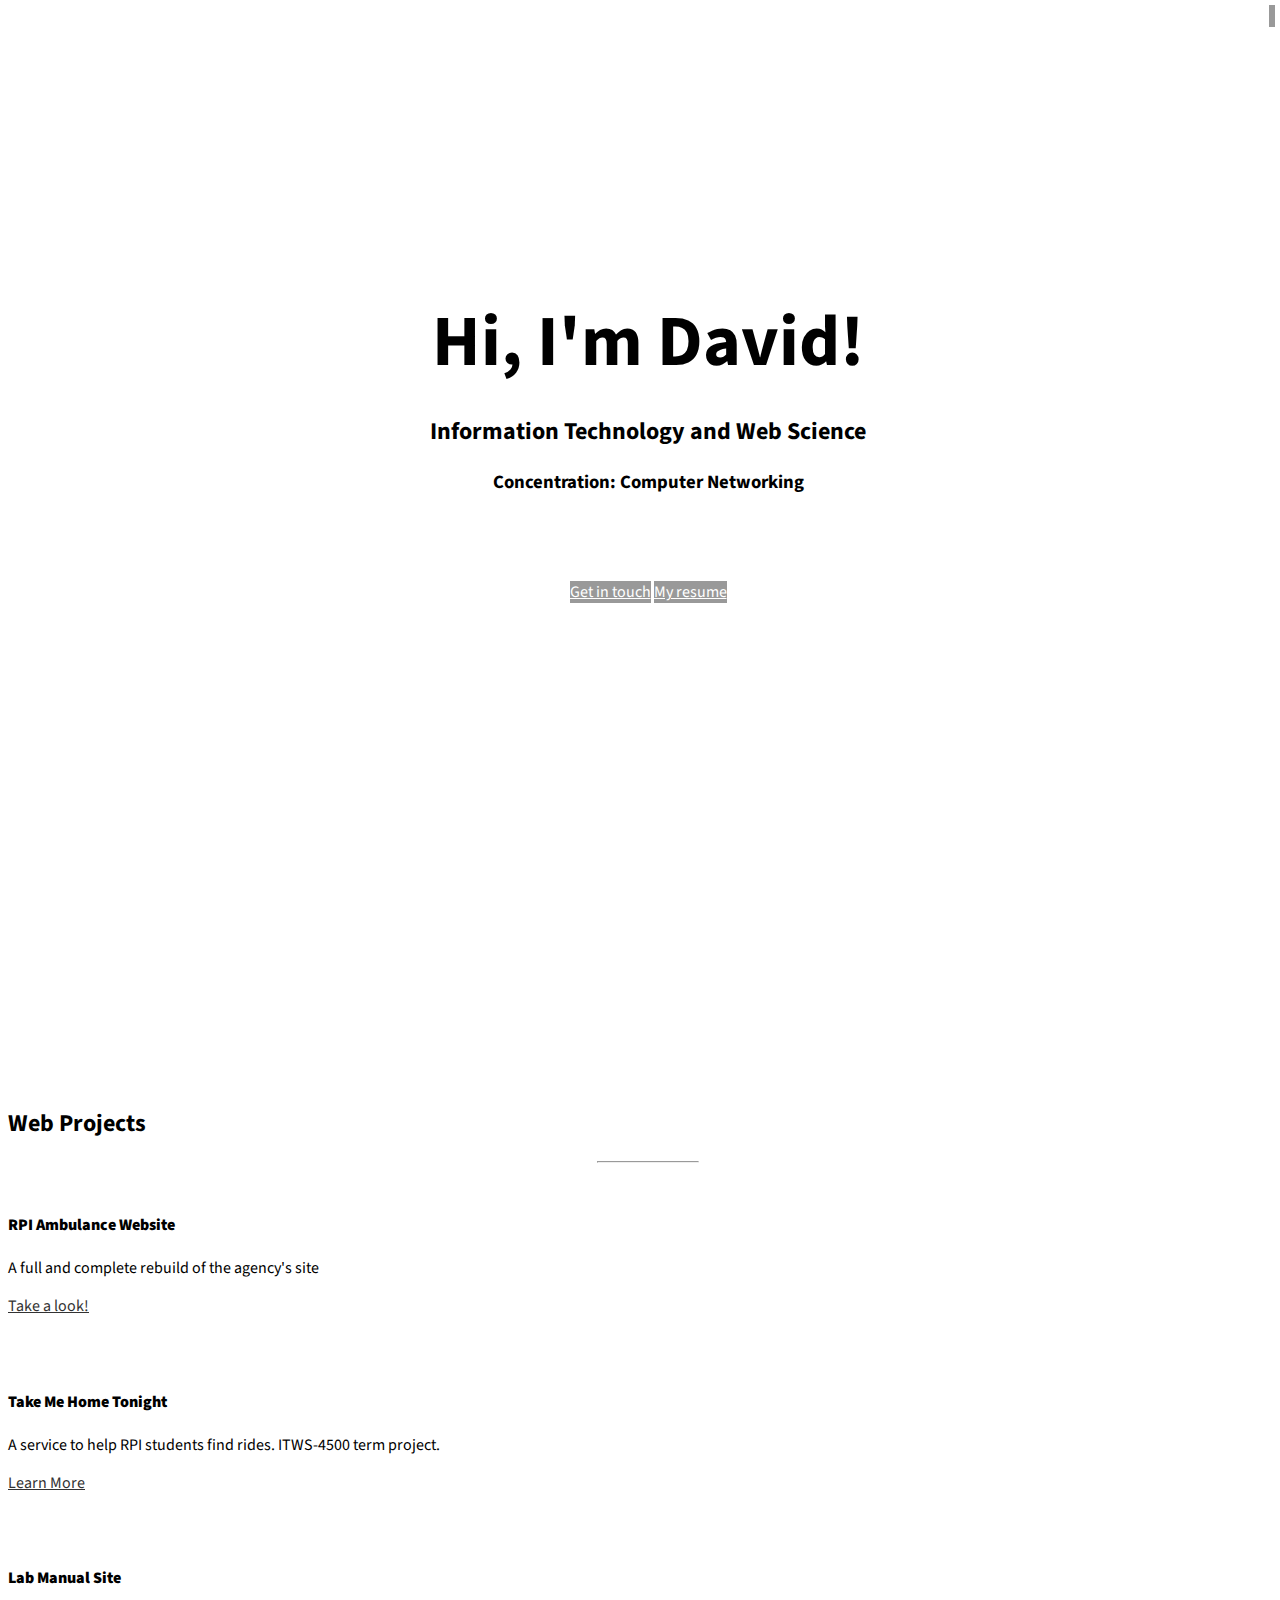
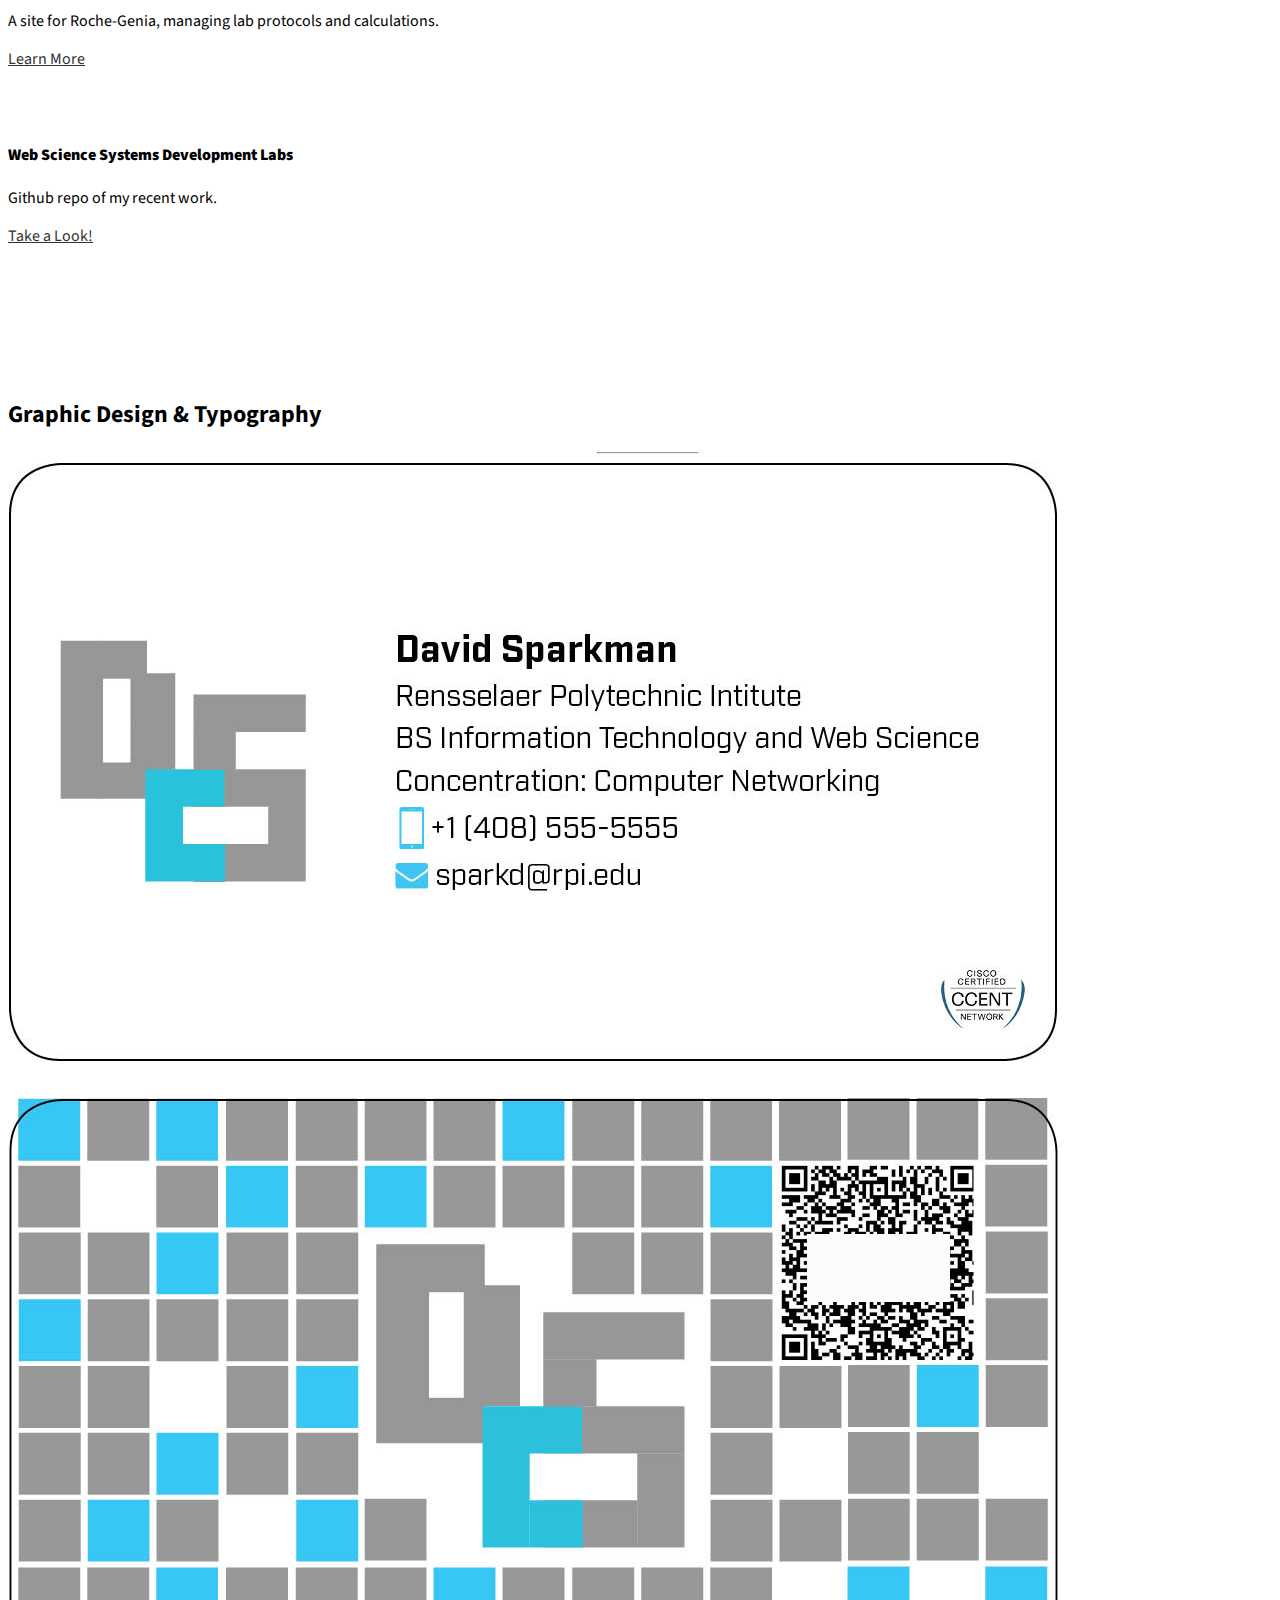
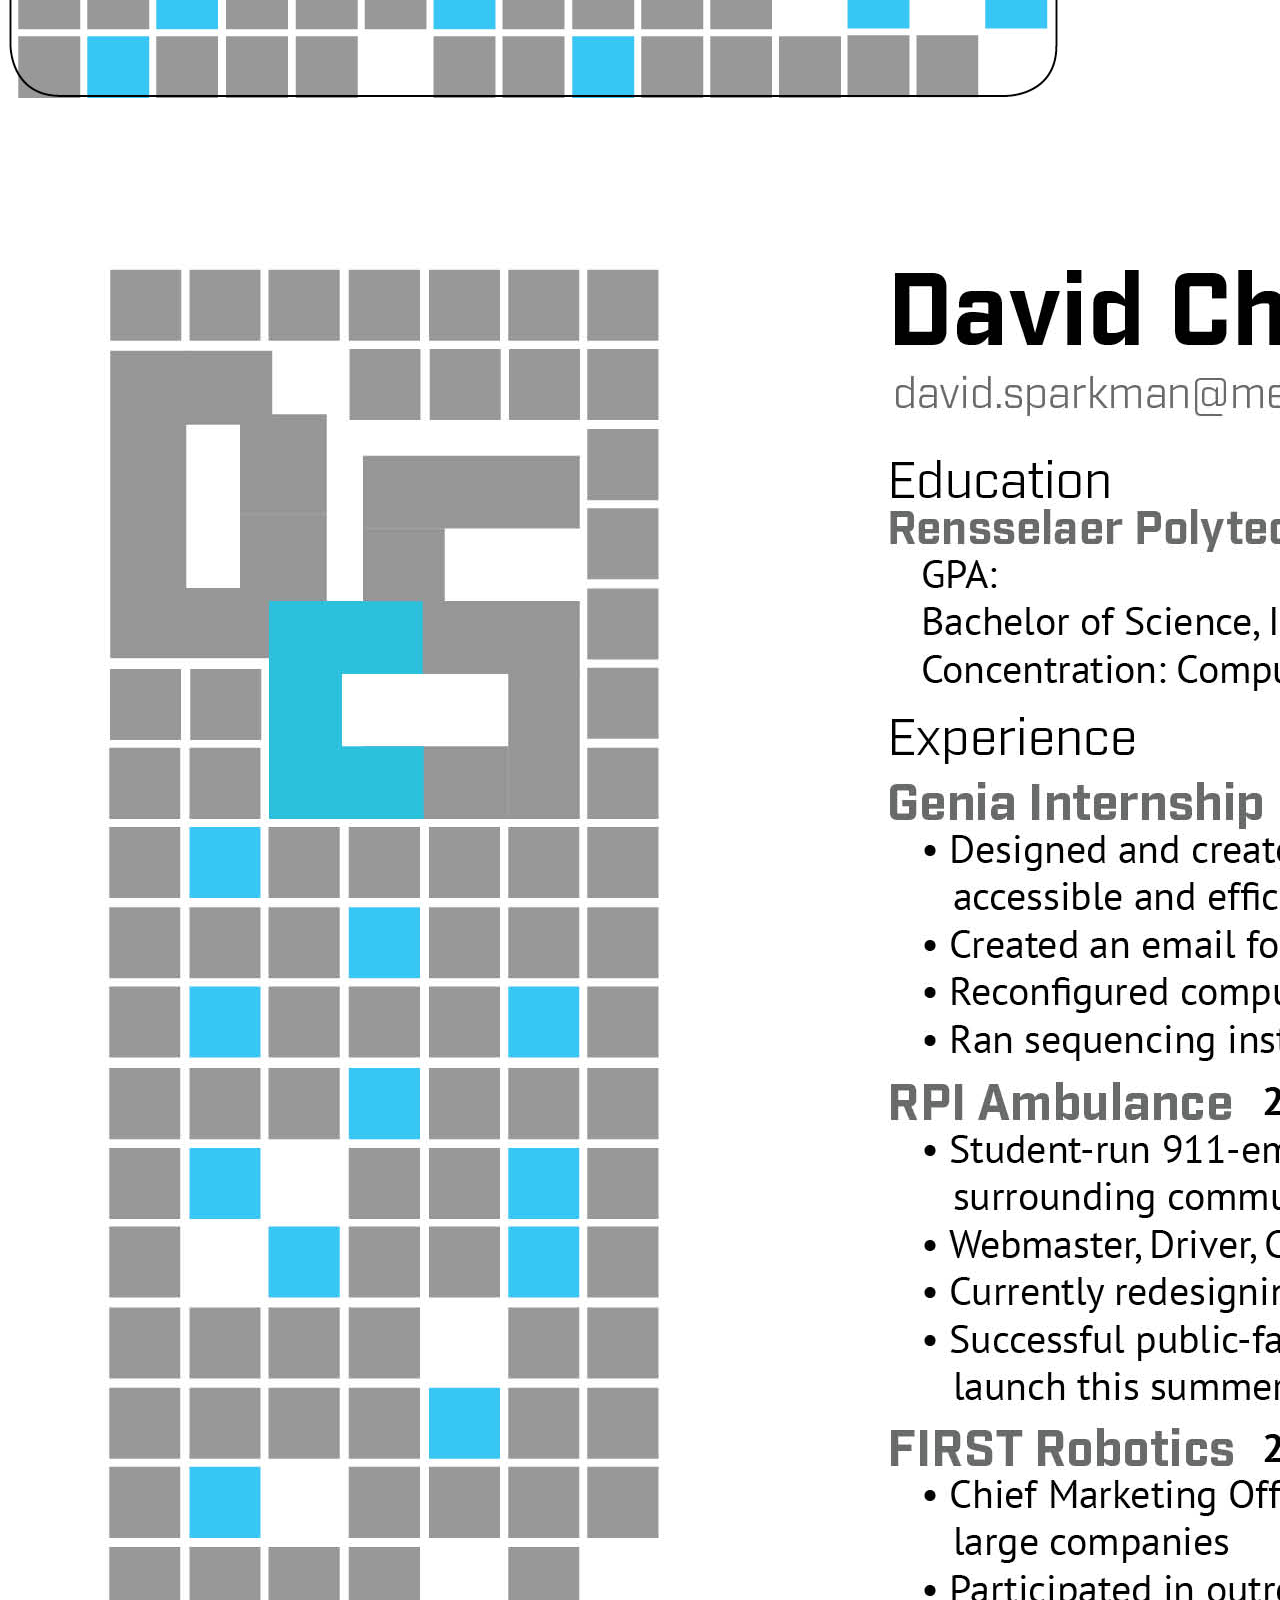
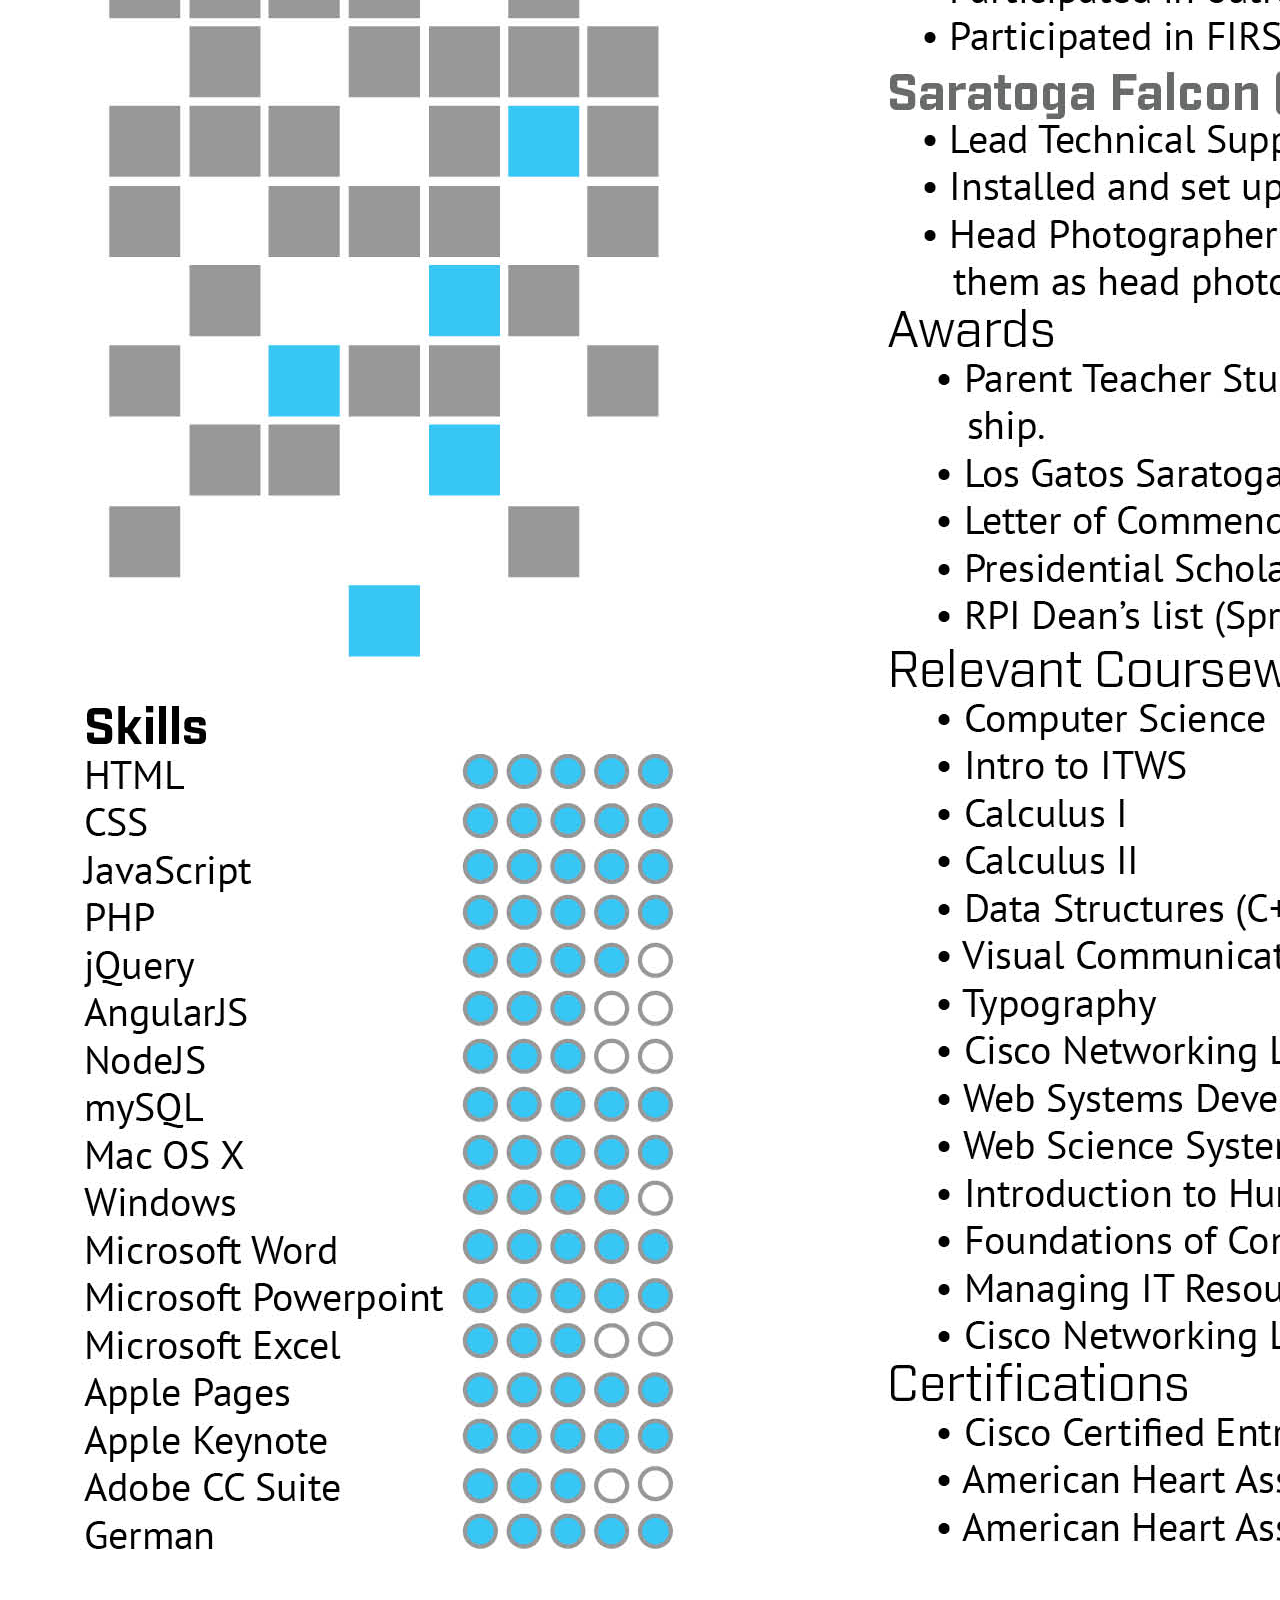
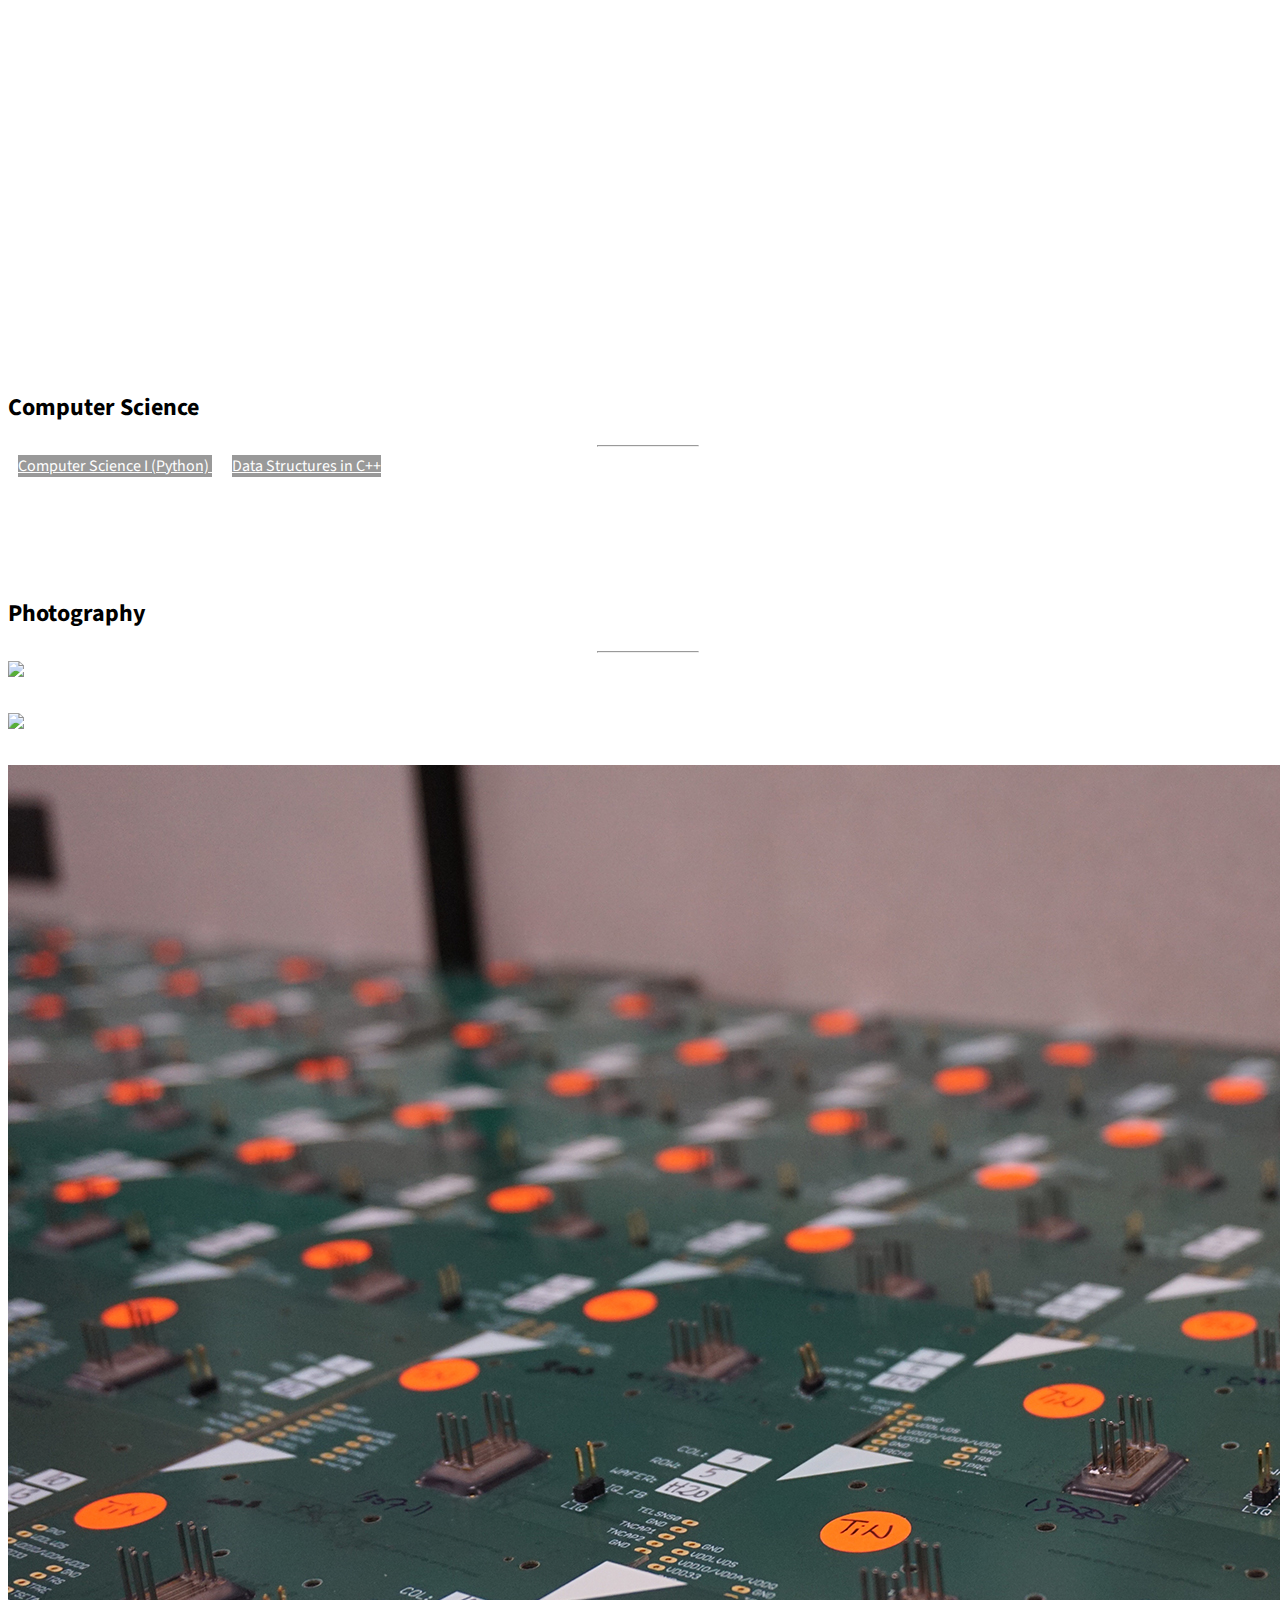
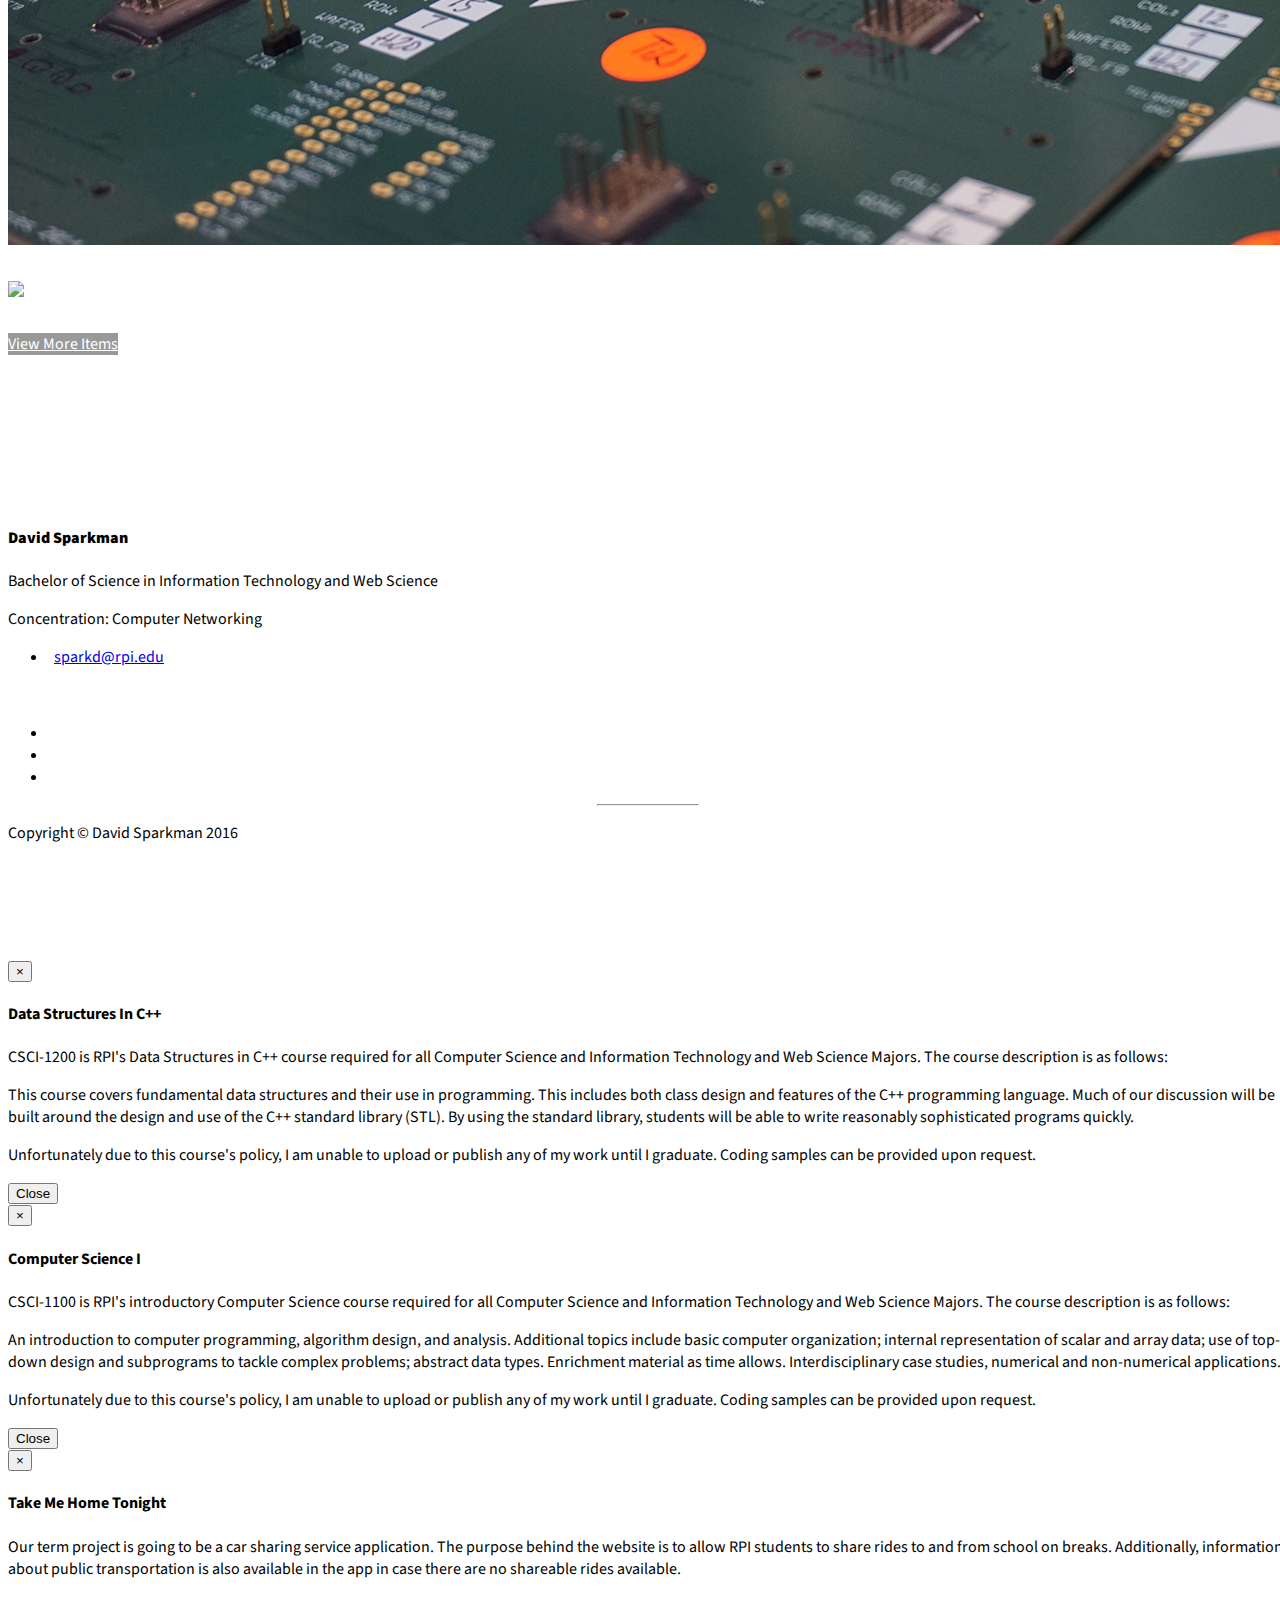
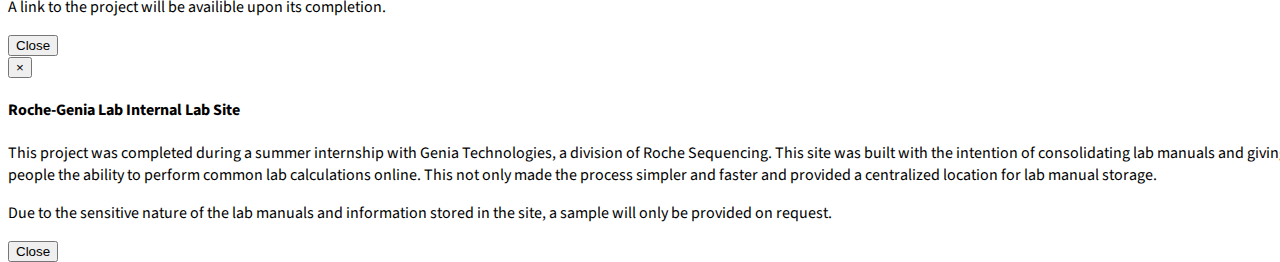
==== commit cf193700: "Fixed some alignment" ====
--- a/index.html
+++ b/index.html
@@ -67,7 +67,7 @@
         <h1>Hi, I'm David!</h1>
         <h2>Information Technology and Web Science</h2>
         <h3>Concentration: Computer Networking</h3>
-        <h4>Rensselaer Polytechnic Institute</h4>
+        <h4 class="white">Rensselaer Polytechnic Institute</h4>
         <br>
         <a href="#footer" class="btn btn-dark btn-lg">Get in touch</a>
         <a href="files/DavidSparkmanResume4-5-16.pdf" class="btn btn-dark btn-lg">My resume</a>
@@ -274,7 +274,7 @@
                 <br>
                 <ul class="list-inline">
                     <li>
-                        <a href="http://www.github.com/Davi-Sparky"><i class="fa fa-github fa-fw fa-3x"></i></a>
+                        <a href="http://www.github.com/David-Sparky"><i class="fa fa-github fa-fw fa-3x"></i></a>
                     </li>
                     <li>
                         <a href="#"><i class="fa fa- fa-linkedin fa-3x"></i></a>
@@ -409,4 +409,15 @@
 
 </body>
 
+<script>
+    (function(i,s,o,g,r,a,m){i['GoogleAnalyticsObject']=r;i[r]=i[r]||function(){
+                (i[r].q=i[r].q||[]).push(arguments)},i[r].l=1*new Date();a=s.createElement(o),
+            m=s.getElementsByTagName(o)[0];a.async=1;a.src=g;m.parentNode.insertBefore(a,m)
+    })(window,document,'script','//www.google-analytics.com/analytics.js','ga');
+
+    ga('create', 'UA-75979171-1', 'auto');
+    ga('send', 'pageview');
+
+</script>
+
 </html>
--- a/css/stylish-portfolio.css
+++ b/css/stylish-portfolio.css
@@ -0,0 +1,271 @@
+/*!
+ * Start Bootstrap - Stylish Portfolio Bootstrap Theme (http://startbootstrap.com)
+ * Code licensed under the Apache License v2.0.
+ * For details, see http://www.apache.org/licenses/LICENSE-2.0.
+ */
+
+/* Global Styles */
+
+html,
+body {
+    width: 100%;
+    height: 100%;
+}
+
+body {
+    font-family: "Source Sans Pro","Helvetica Neue",Helvetica,Arial,sans-serif;
+}
+
+.text-vertical-center {
+    display: table-cell;
+    text-align: center;
+    vertical-align: middle;
+}
+
+.text-vertical-center h1 {
+    margin: 0;
+    padding: 0;
+    font-size: 4.5em;
+    font-weight: 700;
+}
+
+/* Custom Button Styles */
+
+.btn-dark {
+    color: #fff;
+    background-color: rgba(0,0,0,0.4);
+}
+
+.btn-dark:hover,
+.btn-dark:focus,
+.btn-dark:active {
+    color: #fff;
+    background-color: rgba(0,0,0,0.7);
+}
+
+.btn-light {
+    border-radius: 0;
+    color: #333;
+    background-color: rgb(255,255,255);
+}
+
+.btn-light:hover,
+.btn-light:focus,
+.btn-light:active {
+    color: #333;
+    background-color: rgba(255,255,255,0.8);
+}
+
+/* Custom Horizontal Rule */
+
+hr.small {
+    max-width: 100px;
+}
+
+/* Side Menu */
+
+#sidebar-wrapper {
+    z-index: 1000;
+    position: fixed;
+    right: 0;
+    width: 250px;
+    height: 100%;
+    margin-right: -250px;
+    overflow-y: auto;
+    background: #222;
+    -webkit-transition: all 0.4s ease 0s;
+    -moz-transition: all 0.4s ease 0s;
+    -ms-transition: all 0.4s ease 0s;
+    -o-transition: all 0.4s ease 0s;
+    transition: all 0.4s ease 0s;
+}
+
+.sidebar-nav {
+    position: absolute;
+    top: 0;
+    width: 250px;
+    margin: 0;
+    padding: 0;
+    list-style: none;
+}
+
+.sidebar-nav li {
+    text-indent: 20px;
+    line-height: 40px;
+}
+
+.sidebar-nav li a {
+    display: block;
+    text-decoration: none;
+    color: #999;
+}
+
+.sidebar-nav li a:hover {
+    text-decoration: none;
+    color: #fff;
+    background: rgba(255,255,255,0.2);
+}
+
+.sidebar-nav li a:active,
+.sidebar-nav li a:focus {
+    text-decoration: none;
+}
+
+.sidebar-nav > .sidebar-brand {
+    height: 55px;
+    font-size: 18px;
+    line-height: 55px;
+}
+
+.sidebar-nav > .sidebar-brand a {
+    color: #999;
+}
+
+.sidebar-nav > .sidebar-brand a:hover {
+    color: #fff;
+    background: none;
+}
+
+#menu-toggle {
+    z-index: 1;
+    position: fixed;
+    top: 0;
+    right: 0;
+}
+
+#sidebar-wrapper.active {
+    right: 250px;
+    width: 250px;
+    -webkit-transition: all 0.4s ease 0s;
+    -moz-transition: all 0.4s ease 0s;
+    -ms-transition: all 0.4s ease 0s;
+    -o-transition: all 0.4s ease 0s;
+    transition: all 0.4s ease 0s;
+}
+
+.toggle {
+    margin: 5px 5px 0 0;
+}
+
+/* Header */
+
+.header {
+    display: table;
+    position: relative;
+    width: 100%;
+    height: 100%;
+    background: url(../img/bg.jpg) no-repeat center center scroll;
+    -webkit-background-size: cover;
+    -moz-background-size: cover;
+    background-size: cover;
+    -o-background-size: cover;
+}
+
+/* About */
+
+.about {
+    padding: 50px 0;
+}
+
+/* Services */
+
+.services {
+    padding: 50px 0;
+}
+
+.service-item {
+    margin-bottom: 30px;
+}
+
+/* Callout */
+
+.callout {
+    display: table;
+    width: 100%;
+    height: 400px;
+    color: #fff;
+    background: url(../img/callout.jpg) no-repeat center center scroll;
+    -webkit-background-size: cover;
+    -moz-background-size: cover;
+    background-size: cover;
+    -o-background-size: cover;
+}
+
+/* Portfolio */
+
+.portfolio {
+    padding: 50px 0;
+}
+
+.portfolio-item {
+    margin-bottom: 30px;
+}
+
+.img-portfolio {
+    margin: 0 auto;
+}
+
+.img-portfolio:hover {
+    opacity: 0.8;
+}
+
+/* Call to Action */
+
+.call-to-action {
+    padding: 50px 0;
+}
+
+.call-to-action .btn {
+    margin: 10px;
+}
+
+/* Map */
+
+.map {
+    height: 500px;
+}
+
+@media(max-width:768px) {
+    .map {
+        height: 75%;
+    }
+}
+
+/* Footer */
+
+footer {
+    padding: 100px 0;
+}
+
+.fa{
+    padding: 3px;
+}
+
+.fa-linkedin-square:hover{
+    color: #fdfdfd;
+}
+
+.fa-flickrh:hover{
+    color:#fdfdfd;
+}
+
+.fa-github-square:hover{
+    color: #fdfdfd;
+}
+
+.btn-col{
+    padding: 3px;
+    background: transparent;
+}
+
+.gray{
+    color: #333;
+}
+
+#top{
+    padding-bottom: 10%;
+}
+
+.white{
+    color: white;
+}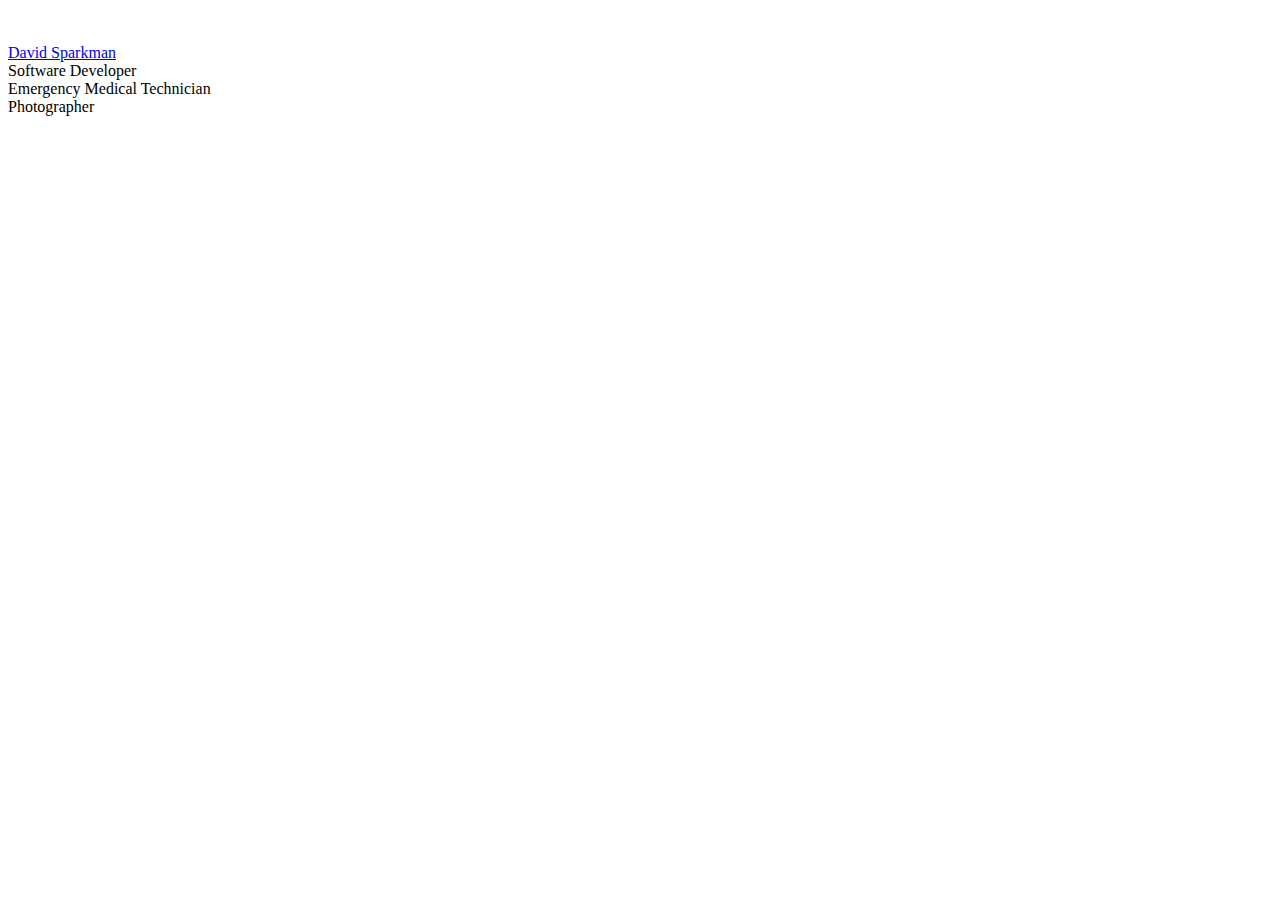
==== commit 3ce4b05c: "resume" ====
--- a/index.html
+++ b/index.html
@@ -15,7 +15,9 @@
     <link href="css/bootstrap.min.css" rel="stylesheet">
 
     <!-- Custom CSS -->
-    <link href="css/stylish-portfolio.css" rel="stylesheet">
+    <link href="css/style.css" rel="stylesheet">
+    <link href="css/main.css" rel="stylesheet">
+
 
     <!-- Custom Fonts -->
     <!-- Custom Fonts -->
@@ -32,392 +34,90 @@
 
 </head>
 
-<body>
+<body id="colorful">
 
-<!-- Navigation -->
-<a id="menu-toggle" href="#" class="btn btn-dark btn-lg toggle"><i class="fa fa-bars"></i></a>
-<nav id="sidebar-wrapper">
-    <ul class="sidebar-nav">
-        <a id="menu-close" href="#" class="btn btn-light btn-lg pull-right toggle"><i class="fa fa-times"></i></a>
-        <li class="sidebar-brand">
-            <a href="#top" onclick=$("#menu-close").click();>Site Directory</a>
-        </li>
-        <li>
-            <a href="#top" onclick=$("#menu-close").click();>Home</a>
-        </li>
+  <div class="site-wrapper">
+  <div class="site-wrapper-inner">
+    <div class="cover-container">
 
-        <li>
-            <a href="#web" onclick=$("#menu-close").click();>Web Projects</a>
-        </li>
-        <li>
-            <a href="#typo" onclick=$("#menu-close").click();>Graphic Design & Typography</a>
-        </li>
-        <li>
-            <a href="#cs" onclick=$("#menu-close").click();>Computer Science</a>
-        </li>
-        <li>
-            <a href="#photo" onclick=$("#menu-close").click();>Photography</a>
-        </li>
-    </ul>
-</nav>
+      <div class="container">
+	<div class="row">
+		<div class="col-lg-6 col-sm-6 col-centered">
 
-<!-- Header -->
-<header id="top" class="header">
-    <div class="text-vertical-center">
-        <h1>Hi, I'm David!</h1>
-        <h2>Information Technology and Web Science</h2>
-        <h3>Concentration: Computer Networking</h3>
-        <h4 class="white">Rensselaer Polytechnic Institute</h4>
-        <br>
-        <a href="#footer" class="btn btn-dark btn-lg">Get in touch</a>
-        <a href="files/DavidSparkmanResume4-5-16.pdf" class="btn btn-dark btn-lg">My resume</a>
-        <br/>
-        <a class="gray" href="http://www.github.com/David-Sparky"><i class="fa fa-5x fa-github-square"></i></a>
-        <a class="gray" href="#"><i class="fa fa-5x fa-linkedin-square"></i></a>
-        <a class="gray" href="https://www.flickr.com/photos/125396864@N02/"><i
-                class="fa fa-5x fa-flickr fa-flickrh"></i></a>
-    </div>
-    <div class="center-block text-vertical-center">
+            <div class="card hovercard">
+                <div class="cardheader">
 
-    </div>
-</header>
+                </div>
+                <div class="avatar">
+                    <img alt="" src="img/bg.jpg">
+                </div>
+                <br />
+                <div class="info">
+                    <div class="title">
+                        <a target="_blank" href="#">David Sparkman</a>
+                    </div>
+                    <div class="desc">Software Developer</div>
+                    <div class="desc">Emergency Medical Technician</div>
+                    <div class="desc">Photographer</div>
+                </div>
+                <br />
+                <div class="bottom">
+                    <a class="btn btn-primary" href="https://flickr.com/photos/125396864@N02/">
+                        <i class="fa fa-flickr"></i>
+                    </a>
 
-<!-- Services -->
-<!-- The circle icons use Font Awesome's stacked icon classes. For more information, visit http://fontawesome.io/examples/ -->
-<section id="web" class="services bg-primary">
-    <div class="container">
-        <div class="row text-center">
-            <div class="col-lg-10 col-lg-offset-1">
-                <h2>Web Projects</h2>
-                <hr class="small">
-                <div class="row">
-                    <div class="col-md-3 col-sm-6">
-                        <div class="service-item">
-                                <span class="fa-stack fa-4x">
-                                <i class="fa fa-circle fa-stack-2x"></i>
-                                <i class="fa fa-ambulance fa-stack-1x text-primary"></i>
-                            </span>
-                            <h4>
-                                <strong>RPI Ambulance Website</strong>
-                            </h4>
-                            <p>A full and complete rebuild of the agency's site</p>
-                            <a href="http://www.rpiambulance.com" class="btn btn-light">Take a look!</a>
-                        </div>
-                    </div>
-                    <div class="col-md-3 col-sm-6">
-                        <div class="service-item">
-                                <span class="fa-stack fa-4x">
-                                <i class="fa fa-circle fa-stack-2x"></i>
-                                <i class="fa fa-taxi fa-stack-1x text-primary"></i>
-                            </span>
-                            <h4>
-                                <strong>Take Me Home Tonight</strong>
-                            </h4>
-                            <p>A service to help RPI students find rides. ITWS-4500 term project.</p>
-                            <a href="#" class="btn btn-light" data-toggle="modal" data-target="#TMHT">Learn More</a>
-                        </div>
-                    </div>
-                    <div class="col-md-3 col-sm-6">
-                        <div class="service-item">
-                                <span class="fa-stack fa-4x">
-                                <i class="fa fa-circle fa-stack-2x"></i>
-                                <i class="fa fa-flask fa-stack-1x text-primary"></i>
-                            </span>
-                            <h4>
-                                <strong>Lab Manual Site</strong>
-                            </h4>
-                            <p>A site for Roche-Genia, managing lab protocols and calculations.</p>
-                            <a href="#" class="btn btn-light" data-toggle="modal" data-target="#Lab">Learn More</a>
-                        </div>
-                    </div>
-                    <div class="col-md-3 col-sm-6">
-                        <div class="service-item">
-                                <span class="fa-stack fa-4x">
-                                <i class="fa fa-circle fa-stack-2x"></i>
-                                <i class="fa fa-tasks fa-stack-1x text-primary"></i>
-                            </span>
-                            <h4>
-                                <strong>Web Science Systems Development Labs</strong>
-                            </h4>
-                            <p>Github repo of my recent work.</p>
-                            <a href="http://www.github.com/David-Sparky/ITWS-4500" class="btn btn-light">Take a
-                                Look!</a>
-                        </div>
-                    </div>
-                </div>
-                <!-- /.row (nested) -->
-            </div>
-            <!-- /.col-lg-10 -->
-        </div>
-        <!-- /.row -->
-    </div>
-    <!-- /.container -->
-</section>
+                    <a class="btn btn-primary" rel="github" href="https://github.com/David-Sparky">
+                        <i class="fa fa-github"></i>
+                    </a>
 
-<!-- Portfolio -->
-<section id="typo" class="portfolio">
-    <div class="container">
-        <div class="row">
-            <div class="col-lg-10 col-lg-offset-1 text-center">
-                <h2>Graphic Design & Typography</h2>
-                <hr class="small">
-                <div class="row">
-                    <div class="col-md-6">
-                        <div class="portfolio-item">
+                    <a class="btn btn-primary" rel="linkedin" href="https://www.linkedin.com/in/david-sparkman-03848a123/">
+                        <i class="fa fa-linkedin"></i>
+                    </a>
 
-                            <img class="img-portfolio img-responsive" src="img/Card.jpg">
-
-                        </div>
-                    </div>
-                    <div class="col-md-6">
-                        <div class="portfolio-item">
-
-                            <img class="img-portfolio img-responsive" src="img/Card2.jpg">
-
-                        </div>
-                    </div>
-                    <div class="col-md-6 center-block">
-                        <div class="portfolio-item">
-
-                            <img class="img-portfolio img-responsive" src="img/Resume.jpg">
-
-                        </div>
-                    </div>
-                </div>
-                <!-- /.row (nested) -->
-                <!--<a href="#" class="btn btn-dark">View More Items</a>-->
-            </div>
-            <!-- /.col-lg-10 -->
-        </div>
-        <!-- /.row -->
-    </div>
-    <!-- /.container -->
-</section>
-
-<!-- Call to Action -->
-<section id="cs">
-    <aside class="call-to-action bg-primary">
-        <div class="container">
-            <div class="row">
-                <div class="col-lg-12 text-center">
-                    <h2>Computer Science</h2>
-                    <hr class="small">
-                    <a href="#" class="btn btn-lg btn-dark" data-toggle="modal" data-target="#CSModal">Computer Science
-                        I (Python)
+                    <a class="btn btn-primary" rel="resume" href="files/DavidSparkmanResume.pdf">
+                        <i class="fa fa-file-text-o"></i>
                     </a>
-                    <a href="#" class="btn btn-lg btn-dark" data-toggle="modal" data-target="#DSModal">Data Structures
-                        in C++</a>
                 </div>
             </div>
-        </div>
-    </aside>
-</section>
 
-<section id="photo" class="portfolio">
-    <div class="container">
-        <div class="row">
-            <div class="col-lg-10 col-lg-offset-1 text-center">
-                <h2>Photography</h2>
-                <hr class="small">
-                <div class="row">
-                    <div class="col-md-6">
-                        <div class="portfolio-item">
-
-                            <img class="img-portfolio img-responsive" src="img/dog.jpg">
-
-                        </div>
-                    </div>
-                    <div class="col-md-6">
-                        <div class="portfolio-item">
-
-                            <img class="img-portfolio img-responsive" src="img/amb.jpg">
-
-                        </div>
-                    </div>
-                    <div class="col-md-6">
-                        <div class="portfolio-item">
-
-                            <img class="img-portfolio img-responsive" src="img/wafer.jpg">
-
-                        </div>
-                    </div>
-                    <div class="col-md-6">
-                        <div class="portfolio-item">
-
-                            <img class="img-portfolio img-responsive" src="img/truck.jpg">
-
-                        </div>
-                    </div>
-                </div>
-                <!-- /.row (nested) -->
-                <a href="https://www.flickr.com/photos/125396864@N02/" class="btn btn-dark">View More Items</a>
-            </div>
-            <!-- /.col-lg-10 -->
-        </div>
-        <!-- /.row -->
-    </div>
-    <!-- /.container -->
-</section>
-<!-- Footer -->
-<footer id="footer">
-    <div class="container">
-        <div class="row">
-            <div class="col-lg-10 col-lg-offset-1 text-center">
-                <h4><strong>David Sparkman</strong>
-                </h4>
-                <p>Bachelor of Science in Information Technology and Web Science</p>
-                <p>Concentration: Computer Networking</p>
-                <ul class="list-unstyled">
-                    <li><i class="fa fa-envelope-o fa-fw"></i> <a href="mailto:sparkd@rpi.edu">sparkd@rpi.edu</a>
-                    </li>
-                </ul>
-                <br>
-                <ul class="list-inline">
-                    <li>
-                        <a href="http://www.github.com/David-Sparky"><i class="fa fa-github fa-fw fa-3x"></i></a>
-                    </li>
-                    <li>
-                        <a href="#"><i class="fa fa- fa-linkedin fa-3x"></i></a>
-                    </li>
-                    <li>
-                        <a href="https://www.flickr.com/photos/125396864@N02/"><i class="fa fa-flickr fa-fw fa-3x"></i></a>
-                    </li>
-                </ul>
-                <hr class="small">
-                <p class="text-muted">Copyright &copy; David Sparkman 2016</p>
-            </div>
-        </div>
-    </div>
-</footer>
-
-<!-- jQuery -->
-<script src="js/jquery.js"></script>
-
-<!-- Bootstrap Core JavaScript -->
-<script src="js/bootstrap.min.js"></script>
-
-<!-- Custom Theme JavaScript -->
-<script src="js/main.js"></script>
-
-<div id="DSModal" class="modal fade" role="dialog">
-    <div class="modal-dialog">
-
-        <!-- Modal content-->
-        <div class="modal-content">
-            <div class="modal-header">
-                <button type="button" class="close" data-dismiss="modal">&times;</button>
-                <h4 class="modal-title">Data Structures In C++</h4>
-            </div>
-            <div class="modal-body">
-                <p>CSCI-1200 is RPI's Data Structures in C++ course required for all Computer Science and Information
-                    Technology and Web Science Majors. The course description is as follows:</p>
-                <p>This course covers fundamental data structures and their use in programming. This includes both class
-                    design and features of the C++ programming language. Much of our discussion will be built around the
-                    design and use of the C++ standard library (STL). By using the standard library, students will be
-                    able to write reasonably sophisticated programs quickly.</p>
-                <p>Unfortunately due to this course's policy, I am unable to upload or publish any of my work until I
-                    graduate. Coding samples can be provided upon request.</p>
-            </div>
-            <div class="modal-footer">
-                <button type="button" class="btn btn-default" data-dismiss="modal">Close</button>
-            </div>
         </div>
 
-    </div>
+	</div>
 </div>
 
-<div id="CSModal" class="modal fade" role="dialog">
-    <div class="modal-dialog">
+  </div>
+</div>
+    <script src="https://code.jquery.com/jquery-3.1.1.slim.min.js"></script>
+    <script src="https://cdnjs.cloudflare.com/ajax/libs/tether/1.4.0/js/tether.min.js"></script>
+    <script src="https://maxcdn.bootstrapcdn.com/bootstrap/4.0.0-alpha.6/js/bootstrap.min.js"></script>
+    <script src="scripts/main.js"></script>
+  </body>
 
-        <!-- Modal content-->
-        <div class="modal-content">
-            <div class="modal-header">
-                <button type="button" class="close" data-dismiss="modal">&times;</button>
-                <h4 class="modal-title">Computer Science I</h4>
-            </div>
-            <div class="modal-body">
-                <p>CSCI-1100 is RPI's introductory Computer Science course required for all Computer Science and
-                    Information
-                    Technology and Web Science Majors. The course description is as follows:</p>
-                <p>An introduction to computer programming, algorithm design, and analysis. Additional topics include
-                    basic computer organization; internal representation of scalar and array data; use of top-down
-                    design and subprograms to tackle complex problems; abstract data types. Enrichment material as time
-                    allows. Interdisciplinary case studies, numerical and non-numerical applications. </p>
-                <p>Unfortunately due to this course's policy, I am unable to upload or publish any of my work until I
-                    graduate. Coding samples can be provided upon request.</p>
-            </div>
-            <div class="modal-footer">
-                <button type="button" class="btn btn-default" data-dismiss="modal">Close</button>
-            </div>
-        </div>
 
-    </div>
-</div>
+<script src="js/colorful-background-css-generator.min.js" type="text/javascript"></script>
+        <script type="text/javascript">
 
-<div id="TMHT" class="modal fade" role="dialog">
-    <div class="modal-dialog">
 
-        <!-- Modal content-->
-        <div class="modal-content">
-            <div class="modal-header">
-                <button type="button" class="close" data-dismiss="modal">&times;</button>
-                <h4 class="modal-title">Take Me Home Tonight</h4>
-            </div>
-            <div class="modal-body">
-                <p>Our term project is going to be a car sharing service application. The purpose behind the website is
-                    to allow RPI students to share rides to and from school on breaks. Additionally, information about
-                    public transportation is also available in the app in case there are no shareable rides
-                    available.</p>
-                <p>
-                    A link to the project will be availible upon its completion.
-                </p>
-            </div>
-            <div class="modal-footer">
-                <button type="button" class="btn btn-default" data-dismiss="modal">Close</button>
-            </div>
-        </div>
+            // The Generator
+            var generator = new ColorfulBackgroundGenerator();
 
-    </div>
-</div>
+            function getRandomInt(min, max) {
+                return Math.floor(Math.random() * (max - min + 1)) + min;
+            }
 
-<div id="Lab" class="modal fade" role="dialog">
-    <div class="modal-dialog">
+            // This adds 5 layers to the generator
+            // The parameters are: degree[0-360], hue[0-360], saturation[0-100], lightness[0-100], positionColor[0-100], positionTransparency[0-100]
+            // The lowest layer (at the bottom) in the css is the first added layer.
+            generator.addLayer(new ColorfulBackgroundLayer(getRandomInt(0,360), getRandomInt(0,360), getRandomInt(80,100), getRandomInt(40,60), getRandomInt(0,100))); // bottom layer
+            generator.addLayer(new ColorfulBackgroundLayer(getRandomInt(0,360), getRandomInt(0,360), getRandomInt(80,100), getRandomInt(40,60), getRandomInt(0,100), getRandomInt(0,100))); // bottom layer
+            // generator.addLayer(new ColorfulBackgroundLayer(getRandomInt(0,360), getRandomInt(0,360), getRandomInt(80,100), getRandomInt(40,60), getRandomInt(0,100), getRandomInt(0,100))); // bottom layer
+            // generator.addLayer(new ColorfulBackgroundLayer(getRandomInt(0,360), getRandomInt(0,360), getRandomInt(80,100), getRandomInt(40,60), getRandomInt(0,100), getRandomInt(0,100))); // bottom layer
+            generator.addLayer(new ColorfulBackgroundLayer(getRandomInt(0,360), getRandomInt(0,360), getRandomInt(80,100), getRandomInt(40,60), getRandomInt(0,100), 100)); // top layer
 
-        <!-- Modal content-->
-        <div class="modal-content">
-            <div class="modal-header">
-                <button type="button" class="close" data-dismiss="modal">&times;</button>
-                <h4 class="modal-title">Roche-Genia Lab Internal Lab Site</h4>
-            </div>
-            <div class="modal-body">
-                <p>This project was completed during a summer internship with Genia Technologies, a division of Roche
-                    Sequencing. This site was built with the intention of consolidating lab manuals and giving people
-                    the ability to perform common lab calculations online. This not only made the process simpler and
-                    faster and provided a centralized location for lab manual storage.</p>
-                <p>
-                    Due to the sensitive nature of the lab manuals and information stored in the site, a sample will
-                    only be provided on request.
-                </p>
-            </div>
-            <div class="modal-footer">
-                <button type="button" class="btn btn-default" data-dismiss="modal">Close</button>
-            </div>
-        </div>
-
-    </div>
-</div>
+            // Assign generated style to the element identified by it's id
+            generator.assignStyleToElementId("colorful");
+        </script>
 
 </body>
 
-<script>
-    (function(i,s,o,g,r,a,m){i['GoogleAnalyticsObject']=r;i[r]=i[r]||function(){
-                (i[r].q=i[r].q||[]).push(arguments)},i[r].l=1*new Date();a=s.createElement(o),
-            m=s.getElementsByTagName(o)[0];a.async=1;a.src=g;m.parentNode.insertBefore(a,m)
-    })(window,document,'script','//www.google-analytics.com/analytics.js','ga');
-
-    ga('create', 'UA-75979171-1', 'auto');
-    ga('send', 'pageview');
-
-</script>
-
 </html>
